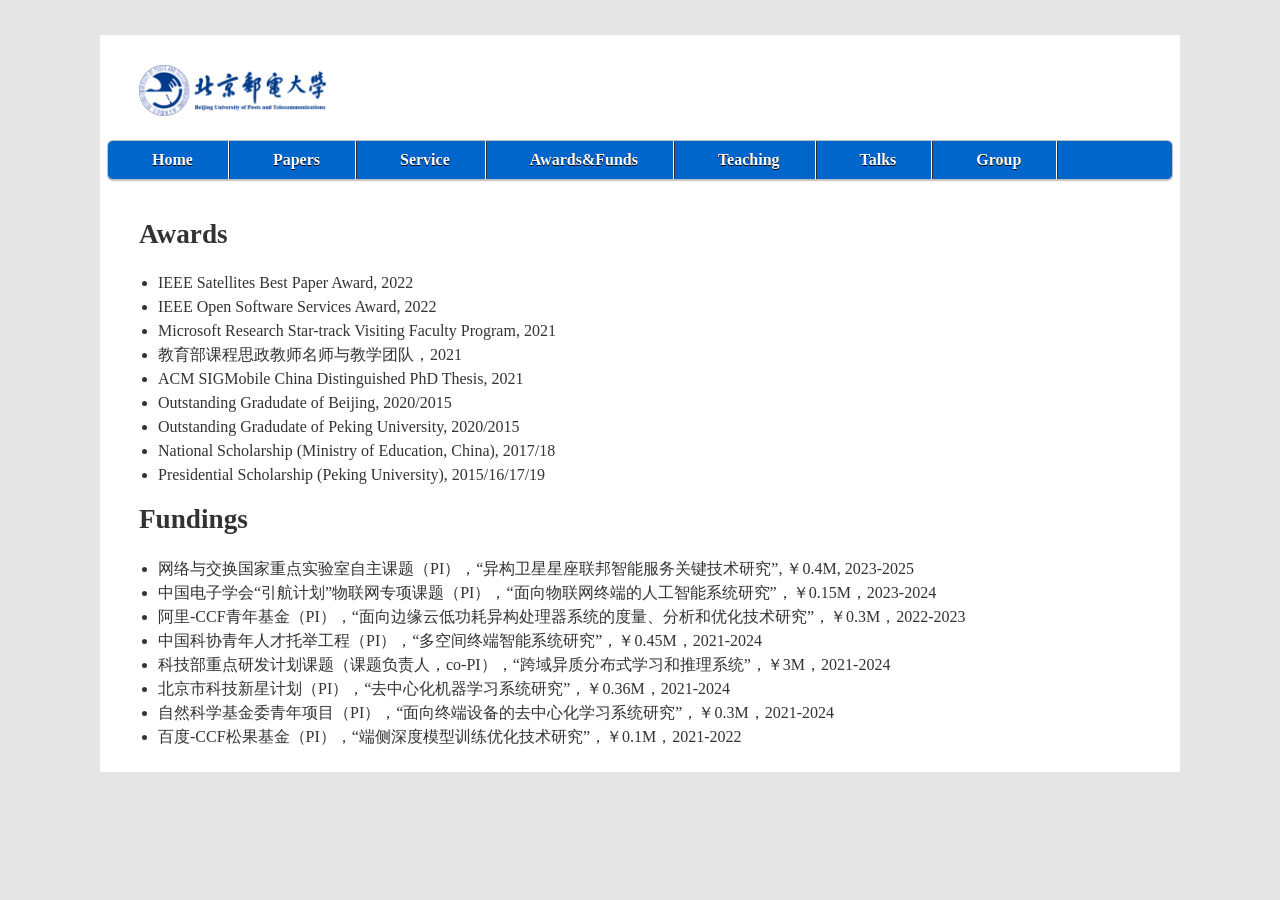
==== awards.html @ 404e0937 "up" ====
<!doctype html>
<html lang="en">

<head>
    <!-- Required meta tags -->
    <meta charset="utf-8">
    <meta name="viewport" content="width=device-width, initial-scale=1, shrink-to-fit=no">

    <!-- Bootstrap CSS -->
    <link rel="stylesheet" href="./css-js/bootstrap.min.css">
    <link rel="stylesheet" href="./css-js/all.css">

    <link rel="stylesheet" href="./css-js/font-awesome.min.css">
    <link rel="stylesheet" type="text/css" href="./css-js/default.css" />
    <link rel="stylesheet" type="text/css" href="./css-js/menucss.css" />

    <style>
        .footer {
            position: relative;
            left: 0;
            bottom: 0;
            width: 100%;
            height: 25%;
            background-color: #d5d8dc;
            color: white;
            text-align: left;
        }
        
        a {
            text-decoration: none;
            color: #336699;
        }
    </style>

    <title>Mengwei Xu</title>
</head>

<body>
    <div id="outer">
        <!--header-->
        <div id="header">
            <div id="headercontent">
                <a href="https://www.bupt.edu.cn/">
                    <img style="border-style: none; border-width: 0; width: 45%; height: 20%;" src="image/bupt-logo.png" class="left" alt="BUPT Logo" />
                </a>
            </div>
        </div>

        <div>
            <ul id="menu">
                <li class="active"><a href="index.html">Home</a></li>
                <li><a href="papers.html">Papers</a></li>
                <li><a href="service.html">Service</a></li>
                <li><a href="awards.html">Awards&Funds</a></li>
                <li><a href="teaching.html">Teaching</a></li>
                <li><a href="invited-talks.html">Talks</a></li>
                <li><a href="students.html">Group</a></li>
            </ul>
        </div>
        <div id="menubottom"></div>

        <div id="content">
            <h3> Awards </h3>
            <div class="contentarea">
                <ul>
                    <li> IEEE Satellites Best Paper Award, 2022 </li>
                    <li> IEEE Open Software Services Award, 2022 </li>
                    <li> Microsoft Research Star-track Visiting Faculty Program, 2021 </li>
                    <li> 教育部课程思政教师名师与教学团队，2021 </li>
                    <li> ACM SIGMobile China Distinguished PhD Thesis, 2021 </li>
                    <li> Outstanding Gradudate of Beijing, 2020/2015 </li>
                    <li> Outstanding Gradudate of Peking University, 2020/2015 </li>
                    <li> National Scholarship (Ministry of Education, China), 2017/18 </li>
                    <li> Presidential Scholarship (Peking University), 2015/16/17/19 </li>
                </ul>
            </div>


            <h3> Fundings </h3>
            <div class="contentarea">
                <ul>
                    <li> 网络与交换国家重点实验室自主课题（PI），“异构卫星星座联邦智能服务关键技术研究”, ￥0.4M, 2023-2025</li>
                    <li> 中国电子学会“引航计划”物联网专项课题（PI），“面向物联网终端的人工智能系统研究”，￥0.15M，2023-2024 </li>
                    <li> 阿里-CCF青年基金（PI），“面向边缘云低功耗异构处理器系统的度量、分析和优化技术研究”，￥0.3M，2022-2023 </li>
                    <li> 中国科协青年人才托举工程（PI），“多空间终端智能系统研究”，￥0.45M，2021-2024 </li>
                    <li> 科技部重点研发计划课题（课题负责人，co-PI），“跨域异质分布式学习和推理系统”，￥3M，2021-2024 </li>
                    <li> 北京市科技新星计划（PI），“去中心化机器学习系统研究”，￥0.36M，2021-2024 </li>
                    <li> 自然科学基金委青年项目（PI），“面向终端设备的去中心化学习系统研究”，￥0.3M，2021-2024 </li>
                    <li> 百度-CCF松果基金（PI），“端侧深度模型训练优化技术研究”，￥0.1M，2021-2022 </li>
                </ul>
            </div>
        </div>







</body>


</html>
---- css-js/all.css ----
/*!
 * Font Awesome Free 5.3.1 by @fontawesome - https://fontawesome.com
 * License - https://fontawesome.com/license/free (Icons: CC BY 4.0, Fonts: SIL OFL 1.1, Code: MIT License)
 */
.fa,.fab,.fal,.far,.fas{-moz-osx-font-smoothing:grayscale;-webkit-font-smoothing:antialiased;display:inline-block;font-style:normal;font-variant:normal;text-rendering:auto;line-height:1}.fa-lg{font-size:1.33333em;line-height:.75em;vertical-align:-.0667em}.fa-xs{font-size:.75em}.fa-sm{font-size:.875em}.fa-1x{font-size:1em}.fa-2x{font-size:2em}.fa-3x{font-size:3em}.fa-4x{font-size:4em}.fa-5x{font-size:5em}.fa-6x{font-size:6em}.fa-7x{font-size:7em}.fa-8x{font-size:8em}.fa-9x{font-size:9em}.fa-10x{font-size:10em}.fa-fw{text-align:center;width:1.25em}.fa-ul{list-style-type:none;margin-left:2.5em;padding-left:0}.fa-ul>li{position:relative}.fa-li{left:-2em;position:absolute;text-align:center;width:2em;line-height:inherit}.fa-border{border:.08em solid #eee;border-radius:.1em;padding:.2em .25em .15em}.fa-pull-left{float:left}.fa-pull-right{float:right}.fa.fa-pull-left,.fab.fa-pull-left,.fal.fa-pull-left,.far.fa-pull-left,.fas.fa-pull-left{margin-right:.3em}.fa.fa-pull-right,.fab.fa-pull-right,.fal.fa-pull-right,.far.fa-pull-right,.fas.fa-pull-right{margin-left:.3em}.fa-spin{animation:fa-spin 2s infinite linear}.fa-pulse{animation:fa-spin 1s infinite steps(8)}@keyframes fa-spin{0%{transform:rotate(0deg)}to{transform:rotate(1turn)}}.fa-rotate-90{-ms-filter:"progid:DXImageTransform.Microsoft.BasicImage(rotation=1)";transform:rotate(90deg)}.fa-rotate-180{-ms-filter:"progid:DXImageTransform.Microsoft.BasicImage(rotation=2)";transform:rotate(180deg)}.fa-rotate-270{-ms-filter:"progid:DXImageTransform.Microsoft.BasicImage(rotation=3)";transform:rotate(270deg)}.fa-flip-horizontal{-ms-filter:"progid:DXImageTransform.Microsoft.BasicImage(rotation=0, mirror=1)";transform:scaleX(-1)}.fa-flip-vertical{transform:scaleY(-1)}.fa-flip-horizontal.fa-flip-vertical,.fa-flip-vertical{-ms-filter:"progid:DXImageTransform.Microsoft.BasicImage(rotation=2, mirror=1)"}.fa-flip-horizontal.fa-flip-vertical{transform:scale(-1)}:root .fa-flip-horizontal,:root .fa-flip-vertical,:root .fa-rotate-90,:root .fa-rotate-180,:root .fa-rotate-270{-webkit-filter:none;filter:none}.fa-stack{display:inline-block;height:2em;line-height:2em;position:relative;vertical-align:middle;width:2em}.fa-stack-1x,.fa-stack-2x{left:0;position:absolute;text-align:center;width:100%}.fa-stack-1x{line-height:inherit}.fa-stack-2x{font-size:2em}.fa-inverse{color:#fff}.fa-500px:before{content:"\f26e"}.fa-accessible-icon:before{content:"\f368"}.fa-accusoft:before{content:"\f369"}.fa-ad:before{content:"\f641"}.fa-address-book:before{content:"\f2b9"}.fa-address-card:before{content:"\f2bb"}.fa-adjust:before{content:"\f042"}.fa-adn:before{content:"\f170"}.fa-adversal:before{content:"\f36a"}.fa-affiliatetheme:before{content:"\f36b"}.fa-air-freshener:before{content:"\f5d0"}.fa-algolia:before{content:"\f36c"}.fa-align-center:before{content:"\f037"}.fa-align-justify:before{content:"\f039"}.fa-align-left:before{content:"\f036"}.fa-align-right:before{content:"\f038"}.fa-alipay:before{content:"\f642"}.fa-allergies:before{content:"\f461"}.fa-amazon:before{content:"\f270"}.fa-amazon-pay:before{content:"\f42c"}.fa-ambulance:before{content:"\f0f9"}.fa-american-sign-language-interpreting:before{content:"\f2a3"}.fa-amilia:before{content:"\f36d"}.fa-anchor:before{content:"\f13d"}.fa-android:before{content:"\f17b"}.fa-angellist:before{content:"\f209"}.fa-angle-double-down:before{content:"\f103"}.fa-angle-double-left:before{content:"\f100"}.fa-angle-double-right:before{content:"\f101"}.fa-angle-double-up:before{content:"\f102"}.fa-angle-down:before{content:"\f107"}.fa-angle-left:before{content:"\f104"}.fa-angle-right:before{content:"\f105"}.fa-angle-up:before{content:"\f106"}.fa-angry:before{content:"\f556"}.fa-angrycreative:before{content:"\f36e"}.fa-angular:before{content:"\f420"}.fa-ankh:before{content:"\f644"}.fa-app-store:before{content:"\f36f"}.fa-app-store-ios:before{content:"\f370"}.fa-apper:before{content:"\f371"}.fa-apple:before{content:"\f179"}.fa-apple-alt:before{content:"\f5d1"}.fa-apple-pay:before{content:"\f415"}.fa-archive:before{content:"\f187"}.fa-archway:before{content:"\f557"}.fa-arrow-alt-circle-down:before{content:"\f358"}.fa-arrow-alt-circle-left:before{content:"\f359"}.fa-arrow-alt-circle-right:before{content:"\f35a"}.fa-arrow-alt-circle-up:before{content:"\f35b"}.fa-arrow-circle-down:before{content:"\f0ab"}.fa-arrow-circle-left:before{content:"\f0a8"}.fa-arrow-circle-right:before{content:"\f0a9"}.fa-arrow-circle-up:before{content:"\f0aa"}.fa-arrow-down:before{content:"\f063"}.fa-arrow-left:before{content:"\f060"}.fa-arrow-right:before{content:"\f061"}.fa-arrow-up:before{content:"\f062"}.fa-arrows-alt:before{content:"\f0b2"}.fa-arrows-alt-h:before{content:"\f337"}.fa-arrows-alt-v:before{content:"\f338"}.fa-assistive-listening-systems:before{content:"\f2a2"}.fa-asterisk:before{content:"\f069"}.fa-asymmetrik:before{content:"\f372"}.fa-at:before{content:"\f1fa"}.fa-atlas:before{content:"\f558"}.fa-atom:before{content:"\f5d2"}.fa-audible:before{content:"\f373"}.fa-audio-description:before{content:"\f29e"}.fa-autoprefixer:before{content:"\f41c"}.fa-avianex:before{content:"\f374"}.fa-aviato:before{content:"\f421"}.fa-award:before{content:"\f559"}.fa-aws:before{content:"\f375"}.fa-backspace:before{content:"\f55a"}.fa-backward:before{content:"\f04a"}.fa-balance-scale:before{content:"\f24e"}.fa-ban:before{content:"\f05e"}.fa-band-aid:before{content:"\f462"}.fa-bandcamp:before{content:"\f2d5"}.fa-barcode:before{content:"\f02a"}.fa-bars:before{content:"\f0c9"}.fa-baseball-ball:before{content:"\f433"}.fa-basketball-ball:before{content:"\f434"}.fa-bath:before{content:"\f2cd"}.fa-battery-empty:before{content:"\f244"}.fa-battery-full:before{content:"\f240"}.fa-battery-half:before{content:"\f242"}.fa-battery-quarter:before{content:"\f243"}.fa-battery-three-quarters:before{content:"\f241"}.fa-bed:before{content:"\f236"}.fa-beer:before{content:"\f0fc"}.fa-behance:before{content:"\f1b4"}.fa-behance-square:before{content:"\f1b5"}.fa-bell:before{content:"\f0f3"}.fa-bell-slash:before{content:"\f1f6"}.fa-bezier-curve:before{content:"\f55b"}.fa-bible:before{content:"\f647"}.fa-bicycle:before{content:"\f206"}.fa-bimobject:before{content:"\f378"}.fa-binoculars:before{content:"\f1e5"}.fa-birthday-cake:before{content:"\f1fd"}.fa-bitbucket:before{content:"\f171"}.fa-bitcoin:before{content:"\f379"}.fa-bity:before{content:"\f37a"}.fa-black-tie:before{content:"\f27e"}.fa-blackberry:before{content:"\f37b"}.fa-blender:before{content:"\f517"}.fa-blind:before{content:"\f29d"}.fa-blogger:before{content:"\f37c"}.fa-blogger-b:before{content:"\f37d"}.fa-bluetooth:before{content:"\f293"}.fa-bluetooth-b:before{content:"\f294"}.fa-bold:before{content:"\f032"}.fa-bolt:before{content:"\f0e7"}.fa-bomb:before{content:"\f1e2"}.fa-bone:before{content:"\f5d7"}.fa-bong:before{content:"\f55c"}.fa-book:before{content:"\f02d"}.fa-book-open:before{content:"\f518"}.fa-book-reader:before{content:"\f5da"}.fa-bookmark:before{content:"\f02e"}.fa-bowling-ball:before{content:"\f436"}.fa-box:before{content:"\f466"}.fa-box-open:before{content:"\f49e"}.fa-boxes:before{content:"\f468"}.fa-braille:before{content:"\f2a1"}.fa-brain:before{content:"\f5dc"}.fa-briefcase:before{content:"\f0b1"}.fa-briefcase-medical:before{content:"\f469"}.fa-broadcast-tower:before{content:"\f519"}.fa-broom:before{content:"\f51a"}.fa-brush:before{content:"\f55d"}.fa-btc:before{content:"\f15a"}.fa-bug:before{content:"\f188"}.fa-building:before{content:"\f1ad"}.fa-bullhorn:before{content:"\f0a1"}.fa-bullseye:before{content:"\f140"}.fa-burn:before{content:"\f46a"}.fa-buromobelexperte:before{content:"\f37f"}.fa-bus:before{content:"\f207"}.fa-bus-alt:before{content:"\f55e"}.fa-business-time:before{content:"\f64a"}.fa-buysellads:before{content:"\f20d"}.fa-calculator:before{content:"\f1ec"}.fa-calendar:before{content:"\f133"}.fa-calendar-alt:before{content:"\f073"}.fa-calendar-check:before{content:"\f274"}.fa-calendar-minus:before{content:"\f272"}.fa-calendar-plus:before{content:"\f271"}.fa-calendar-times:before{content:"\f273"}.fa-camera:before{content:"\f030"}.fa-camera-retro:before{content:"\f083"}.fa-cannabis:before{content:"\f55f"}.fa-capsules:before{content:"\f46b"}.fa-car:before{content:"\f1b9"}.fa-car-alt:before{content:"\f5de"}.fa-car-battery:before{content:"\f5df"}.fa-car-crash:before{content:"\f5e1"}.fa-car-side:before{content:"\f5e4"}.fa-caret-down:before{content:"\f0d7"}.fa-caret-left:before{content:"\f0d9"}.fa-caret-right:before{content:"\f0da"}.fa-caret-square-down:before{content:"\f150"}.fa-caret-square-left:before{content:"\f191"}.fa-caret-square-right:before{content:"\f152"}.fa-caret-square-up:before{content:"\f151"}.fa-caret-up:before{content:"\f0d8"}.fa-cart-arrow-down:before{content:"\f218"}.fa-cart-plus:before{content:"\f217"}.fa-cc-amazon-pay:before{content:"\f42d"}.fa-cc-amex:before{content:"\f1f3"}.fa-cc-apple-pay:before{content:"\f416"}.fa-cc-diners-club:before{content:"\f24c"}.fa-cc-discover:before{content:"\f1f2"}.fa-cc-jcb:before{content:"\f24b"}.fa-cc-mastercard:before{content:"\f1f1"}.fa-cc-paypal:before{content:"\f1f4"}.fa-cc-stripe:before{content:"\f1f5"}.fa-cc-visa:before{content:"\f1f0"}.fa-centercode:before{content:"\f380"}.fa-certificate:before{content:"\f0a3"}.fa-chalkboard:before{content:"\f51b"}.fa-chalkboard-teacher:before{content:"\f51c"}.fa-charging-station:before{content:"\f5e7"}.fa-chart-area:before{content:"\f1fe"}.fa-chart-bar:before{content:"\f080"}.fa-chart-line:before{content:"\f201"}.fa-chart-pie:before{content:"\f200"}.fa-check:before{content:"\f00c"}.fa-check-circle:before{content:"\f058"}.fa-check-double:before{content:"\f560"}.fa-check-square:before{content:"\f14a"}.fa-chess:before{content:"\f439"}.fa-chess-bishop:before{content:"\f43a"}.fa-chess-board:before{content:"\f43c"}.fa-chess-king:before{content:"\f43f"}.fa-chess-knight:before{content:"\f441"}.fa-chess-pawn:before{content:"\f443"}.fa-chess-queen:before{content:"\f445"}.fa-chess-rook:before{content:"\f447"}.fa-chevron-circle-down:before{content:"\f13a"}.fa-chevron-circle-left:before{content:"\f137"}.fa-chevron-circle-right:before{content:"\f138"}.fa-chevron-circle-up:before{content:"\f139"}.fa-chevron-down:before{content:"\f078"}.fa-chevron-left:before{content:"\f053"}.fa-chevron-right:before{content:"\f054"}.fa-chevron-up:before{content:"\f077"}.fa-child:before{content:"\f1ae"}.fa-chrome:before{content:"\f268"}.fa-church:before{content:"\f51d"}.fa-circle:before{content:"\f111"}.fa-circle-notch:before{content:"\f1ce"}.fa-city:before{content:"\f64f"}.fa-clipboard:before{content:"\f328"}.fa-clipboard-check:before{content:"\f46c"}.fa-clipboard-list:before{content:"\f46d"}.fa-clock:before{content:"\f017"}.fa-clone:before{content:"\f24d"}.fa-closed-captioning:before{content:"\f20a"}.fa-cloud:before{content:"\f0c2"}.fa-cloud-download-alt:before{content:"\f381"}.fa-cloud-upload-alt:before{content:"\f382"}.fa-cloudscale:before{content:"\f383"}.fa-cloudsmith:before{content:"\f384"}.fa-cloudversify:before{content:"\f385"}.fa-cocktail:before{content:"\f561"}.fa-code:before{content:"\f121"}.fa-code-branch:before{content:"\f126"}.fa-codepen:before{content:"\f1cb"}.fa-codiepie:before{content:"\f284"}.fa-coffee:before{content:"\f0f4"}.fa-cog:before{content:"\f013"}.fa-cogs:before{content:"\f085"}.fa-coins:before{content:"\f51e"}.fa-columns:before{content:"\f0db"}.fa-comment:before{content:"\f075"}.fa-comment-alt:before{content:"\f27a"}.fa-comment-dollar:before{content:"\f651"}.fa-comment-dots:before{content:"\f4ad"}.fa-comment-slash:before{content:"\f4b3"}.fa-comments:before{content:"\f086"}.fa-comments-dollar:before{content:"\f653"}.fa-compact-disc:before{content:"\f51f"}.fa-compass:before{content:"\f14e"}.fa-compress:before{content:"\f066"}.fa-concierge-bell:before{content:"\f562"}.fa-connectdevelop:before{content:"\f20e"}.fa-contao:before{content:"\f26d"}.fa-cookie:before{content:"\f563"}.fa-cookie-bite:before{content:"\f564"}.fa-copy:before{content:"\f0c5"}.fa-copyright:before{content:"\f1f9"}.fa-couch:before{content:"\f4b8"}.fa-cpanel:before{content:"\f388"}.fa-creative-commons:before{content:"\f25e"}.fa-creative-commons-by:before{content:"\f4e7"}.fa-creative-commons-nc:before{content:"\f4e8"}.fa-creative-commons-nc-eu:before{content:"\f4e9"}.fa-creative-commons-nc-jp:before{content:"\f4ea"}.fa-creative-commons-nd:before{content:"\f4eb"}.fa-creative-commons-pd:before{content:"\f4ec"}.fa-creative-commons-pd-alt:before{content:"\f4ed"}.fa-creative-commons-remix:before{content:"\f4ee"}.fa-creative-commons-sa:before{content:"\f4ef"}.fa-creative-commons-sampling:before{content:"\f4f0"}.fa-creative-commons-sampling-plus:before{content:"\f4f1"}.fa-creative-commons-share:before{content:"\f4f2"}.fa-credit-card:before{content:"\f09d"}.fa-crop:before{content:"\f125"}.fa-crop-alt:before{content:"\f565"}.fa-cross:before{content:"\f654"}.fa-crosshairs:before{content:"\f05b"}.fa-crow:before{content:"\f520"}.fa-crown:before{content:"\f521"}.fa-css3:before{content:"\f13c"}.fa-css3-alt:before{content:"\f38b"}.fa-cube:before{content:"\f1b2"}.fa-cubes:before{content:"\f1b3"}.fa-cut:before{content:"\f0c4"}.fa-cuttlefish:before{content:"\f38c"}.fa-d-and-d:before{content:"\f38d"}.fa-dashcube:before{content:"\f210"}.fa-database:before{content:"\f1c0"}.fa-deaf:before{content:"\f2a4"}.fa-delicious:before{content:"\f1a5"}.fa-deploydog:before{content:"\f38e"}.fa-deskpro:before{content:"\f38f"}.fa-desktop:before{content:"\f108"}.fa-deviantart:before{content:"\f1bd"}.fa-dharmachakra:before{content:"\f655"}.fa-diagnoses:before{content:"\f470"}.fa-dice:before{content:"\f522"}.fa-dice-five:before{content:"\f523"}.fa-dice-four:before{content:"\f524"}.fa-dice-one:before{content:"\f525"}.fa-dice-six:before{content:"\f526"}.fa-dice-three:before{content:"\f527"}.fa-dice-two:before{content:"\f528"}.fa-digg:before{content:"\f1a6"}.fa-digital-ocean:before{content:"\f391"}.fa-digital-tachograph:before{content:"\f566"}.fa-directions:before{content:"\f5eb"}.fa-discord:before{content:"\f392"}.fa-discourse:before{content:"\f393"}.fa-divide:before{content:"\f529"}.fa-dizzy:before{content:"\f567"}.fa-dna:before{content:"\f471"}.fa-dochub:before{content:"\f394"}.fa-docker:before{content:"\f395"}.fa-dollar-sign:before{content:"\f155"}.fa-dolly:before{content:"\f472"}.fa-dolly-flatbed:before{content:"\f474"}.fa-donate:before{content:"\f4b9"}.fa-door-closed:before{content:"\f52a"}.fa-door-open:before{content:"\f52b"}.fa-dot-circle:before{content:"\f192"}.fa-dove:before{content:"\f4ba"}.fa-download:before{content:"\f019"}.fa-draft2digital:before{content:"\f396"}.fa-drafting-compass:before{content:"\f568"}.fa-draw-polygon:before{content:"\f5ee"}.fa-dribbble:before{content:"\f17d"}.fa-dribbble-square:before{content:"\f397"}.fa-dropbox:before{content:"\f16b"}.fa-drum:before{content:"\f569"}.fa-drum-steelpan:before{content:"\f56a"}.fa-drupal:before{content:"\f1a9"}.fa-dumbbell:before{content:"\f44b"}.fa-dyalog:before{content:"\f399"}.fa-earlybirds:before{content:"\f39a"}.fa-ebay:before{content:"\f4f4"}.fa-edge:before{content:"\f282"}.fa-edit:before{content:"\f044"}.fa-eject:before{content:"\f052"}.fa-elementor:before{content:"\f430"}.fa-ellipsis-h:before{content:"\f141"}.fa-ellipsis-v:before{content:"\f142"}.fa-ello:before{content:"\f5f1"}.fa-ember:before{content:"\f423"}.fa-empire:before{content:"\f1d1"}.fa-envelope:before{content:"\f0e0"}.fa-envelope-open:before{content:"\f2b6"}.fa-envelope-open-text:before{content:"\f658"}.fa-envelope-square:before{content:"\f199"}.fa-envira:before{content:"\f299"}.fa-equals:before{content:"\f52c"}.fa-eraser:before{content:"\f12d"}.fa-erlang:before{content:"\f39d"}.fa-ethereum:before{content:"\f42e"}.fa-etsy:before{content:"\f2d7"}.fa-euro-sign:before{content:"\f153"}.fa-exchange-alt:before{content:"\f362"}.fa-exclamation:before{content:"\f12a"}.fa-exclamation-circle:before{content:"\f06a"}.fa-exclamation-triangle:before{content:"\f071"}.fa-expand:before{content:"\f065"}.fa-expand-arrows-alt:before{content:"\f31e"}.fa-expeditedssl:before{content:"\f23e"}.fa-external-link-alt:before{content:"\f35d"}.fa-external-link-square-alt:before{content:"\f360"}.fa-eye:before{content:"\f06e"}.fa-eye-dropper:before{content:"\f1fb"}.fa-eye-slash:before{content:"\f070"}.fa-facebook:before{content:"\f09a"}.fa-facebook-f:before{content:"\f39e"}.fa-facebook-messenger:before{content:"\f39f"}.fa-facebook-square:before{content:"\f082"}.fa-fast-backward:before{content:"\f049"}.fa-fast-forward:before{content:"\f050"}.fa-fax:before{content:"\f1ac"}.fa-feather:before{content:"\f52d"}.fa-feather-alt:before{content:"\f56b"}.fa-female:before{content:"\f182"}.fa-fighter-jet:before{content:"\f0fb"}.fa-file:before{content:"\f15b"}.fa-file-alt:before{content:"\f15c"}.fa-file-archive:before{content:"\f1c6"}.fa-file-audio:before{content:"\f1c7"}.fa-file-code:before{content:"\f1c9"}.fa-file-contract:before{content:"\f56c"}.fa-file-download:before{content:"\f56d"}.fa-file-excel:before{content:"\f1c3"}.fa-file-export:before{content:"\f56e"}.fa-file-image:before{content:"\f1c5"}.fa-file-import:before{content:"\f56f"}.fa-file-invoice:before{content:"\f570"}.fa-file-invoice-dollar:before{content:"\f571"}.fa-file-medical:before{content:"\f477"}.fa-file-medical-alt:before{content:"\f478"}.fa-file-pdf:before{content:"\f1c1"}.fa-file-powerpoint:before{content:"\f1c4"}.fa-file-prescription:before{content:"\f572"}.fa-file-signature:before{content:"\f573"}.fa-file-upload:before{content:"\f574"}.fa-file-video:before{content:"\f1c8"}.fa-file-word:before{content:"\f1c2"}.fa-fill:before{content:"\f575"}.fa-fill-drip:before{content:"\f576"}.fa-film:before{content:"\f008"}.fa-filter:before{content:"\f0b0"}.fa-fingerprint:before{content:"\f577"}.fa-fire:before{content:"\f06d"}.fa-fire-extinguisher:before{content:"\f134"}.fa-firefox:before{content:"\f269"}.fa-first-aid:before{content:"\f479"}.fa-first-order:before{content:"\f2b0"}.fa-first-order-alt:before{content:"\f50a"}.fa-firstdraft:before{content:"\f3a1"}.fa-fish:before{content:"\f578"}.fa-flag:before{content:"\f024"}.fa-flag-checkered:before{content:"\f11e"}.fa-flask:before{content:"\f0c3"}.fa-flickr:before{content:"\f16e"}.fa-flipboard:before{content:"\f44d"}.fa-flushed:before{content:"\f579"}.fa-fly:before{content:"\f417"}.fa-folder:before{content:"\f07b"}.fa-folder-minus:before{content:"\f65d"}.fa-folder-open:before{content:"\f07c"}.fa-folder-plus:before{content:"\f65e"}.fa-font:before{content:"\f031"}.fa-font-awesome:before{content:"\f2b4"}.fa-font-awesome-alt:before{content:"\f35c"}.fa-font-awesome-flag:before{content:"\f425"}.fa-font-awesome-logo-full:before{content:"\f4e6"}.fa-fonticons:before{content:"\f280"}.fa-fonticons-fi:before{content:"\f3a2"}.fa-football-ball:before{content:"\f44e"}.fa-fort-awesome:before{content:"\f286"}.fa-fort-awesome-alt:before{content:"\f3a3"}.fa-forumbee:before{content:"\f211"}.fa-forward:before{content:"\f04e"}.fa-foursquare:before{content:"\f180"}.fa-free-code-camp:before{content:"\f2c5"}.fa-freebsd:before{content:"\f3a4"}.fa-frog:before{content:"\f52e"}.fa-frown:before{content:"\f119"}.fa-frown-open:before{content:"\f57a"}.fa-fulcrum:before{content:"\f50b"}.fa-funnel-dollar:before{content:"\f662"}.fa-futbol:before{content:"\f1e3"}.fa-galactic-republic:before{content:"\f50c"}.fa-galactic-senate:before{content:"\f50d"}.fa-gamepad:before{content:"\f11b"}.fa-gas-pump:before{content:"\f52f"}.fa-gavel:before{content:"\f0e3"}.fa-gem:before{content:"\f3a5"}.fa-genderless:before{content:"\f22d"}.fa-get-pocket:before{content:"\f265"}.fa-gg:before{content:"\f260"}.fa-gg-circle:before{content:"\f261"}.fa-gift:before{content:"\f06b"}.fa-git:before{content:"\f1d3"}.fa-git-square:before{content:"\f1d2"}.fa-github:before{content:"\f09b"}.fa-github-alt:before{content:"\f113"}.fa-github-square:before{content:"\f092"}.fa-gitkraken:before{content:"\f3a6"}.fa-gitlab:before{content:"\f296"}.fa-gitter:before{content:"\f426"}.fa-glass-martini:before{content:"\f000"}.fa-glass-martini-alt:before{content:"\f57b"}.fa-glasses:before{content:"\f530"}.fa-glide:before{content:"\f2a5"}.fa-glide-g:before{content:"\f2a6"}.fa-globe:before{content:"\f0ac"}.fa-globe-africa:before{content:"\f57c"}.fa-globe-americas:before{content:"\f57d"}.fa-globe-asia:before{content:"\f57e"}.fa-gofore:before{content:"\f3a7"}.fa-golf-ball:before{content:"\f450"}.fa-goodreads:before{content:"\f3a8"}.fa-goodreads-g:before{content:"\f3a9"}.fa-google:before{content:"\f1a0"}.fa-google-drive:before{content:"\f3aa"}.fa-google-play:before{content:"\f3ab"}.fa-google-plus:before{content:"\f2b3"}.fa-google-plus-g:before{content:"\f0d5"}.fa-google-plus-square:before{content:"\f0d4"}.fa-google-wallet:before{content:"\f1ee"}.fa-gopuram:before{content:"\f664"}.fa-graduation-cap:before{content:"\f19d"}.fa-gratipay:before{content:"\f184"}.fa-grav:before{content:"\f2d6"}.fa-greater-than:before{content:"\f531"}.fa-greater-than-equal:before{content:"\f532"}.fa-grimace:before{content:"\f57f"}.fa-grin:before{content:"\f580"}.fa-grin-alt:before{content:"\f581"}.fa-grin-beam:before{content:"\f582"}.fa-grin-beam-sweat:before{content:"\f583"}.fa-grin-hearts:before{content:"\f584"}.fa-grin-squint:before{content:"\f585"}.fa-grin-squint-tears:before{content:"\f586"}.fa-grin-stars:before{content:"\f587"}.fa-grin-tears:before{content:"\f588"}.fa-grin-tongue:before{content:"\f589"}.fa-grin-tongue-squint:before{content:"\f58a"}.fa-grin-tongue-wink:before{content:"\f58b"}.fa-grin-wink:before{content:"\f58c"}.fa-grip-horizontal:before{content:"\f58d"}.fa-grip-vertical:before{content:"\f58e"}.fa-gripfire:before{content:"\f3ac"}.fa-grunt:before{content:"\f3ad"}.fa-gulp:before{content:"\f3ae"}.fa-h-square:before{content:"\f0fd"}.fa-hacker-news:before{content:"\f1d4"}.fa-hacker-news-square:before{content:"\f3af"}.fa-hackerrank:before{content:"\f5f7"}.fa-hamsa:before{content:"\f665"}.fa-hand-holding:before{content:"\f4bd"}.fa-hand-holding-heart:before{content:"\f4be"}.fa-hand-holding-usd:before{content:"\f4c0"}.fa-hand-lizard:before{content:"\f258"}.fa-hand-paper:before{content:"\f256"}.fa-hand-peace:before{content:"\f25b"}.fa-hand-point-down:before{content:"\f0a7"}.fa-hand-point-left:before{content:"\f0a5"}.fa-hand-point-right:before{content:"\f0a4"}.fa-hand-point-up:before{content:"\f0a6"}.fa-hand-pointer:before{content:"\f25a"}.fa-hand-rock:before{content:"\f255"}.fa-hand-scissors:before{content:"\f257"}.fa-hand-spock:before{content:"\f259"}.fa-hands:before{content:"\f4c2"}.fa-hands-helping:before{content:"\f4c4"}.fa-handshake:before{content:"\f2b5"}.fa-hashtag:before{content:"\f292"}.fa-haykal:before{content:"\f666"}.fa-hdd:before{content:"\f0a0"}.fa-heading:before{content:"\f1dc"}.fa-headphones:before{content:"\f025"}.fa-headphones-alt:before{content:"\f58f"}.fa-headset:before{content:"\f590"}.fa-heart:before{content:"\f004"}.fa-heartbeat:before{content:"\f21e"}.fa-helicopter:before{content:"\f533"}.fa-highlighter:before{content:"\f591"}.fa-hips:before{content:"\f452"}.fa-hire-a-helper:before{content:"\f3b0"}.fa-history:before{content:"\f1da"}.fa-hockey-puck:before{content:"\f453"}.fa-home:before{content:"\f015"}.fa-hooli:before{content:"\f427"}.fa-hornbill:before{content:"\f592"}.fa-hospital:before{content:"\f0f8"}.fa-hospital-alt:before{content:"\f47d"}.fa-hospital-symbol:before{content:"\f47e"}.fa-hot-tub:before{content:"\f593"}.fa-hotel:before{content:"\f594"}.fa-hotjar:before{content:"\f3b1"}.fa-hourglass:before{content:"\f254"}.fa-hourglass-end:before{content:"\f253"}.fa-hourglass-half:before{content:"\f252"}.fa-hourglass-start:before{content:"\f251"}.fa-houzz:before{content:"\f27c"}.fa-html5:before{content:"\f13b"}.fa-hubspot:before{content:"\f3b2"}.fa-i-cursor:before{content:"\f246"}.fa-id-badge:before{content:"\f2c1"}.fa-id-card:before{content:"\f2c2"}.fa-id-card-alt:before{content:"\f47f"}.fa-image:before{content:"\f03e"}.fa-images:before{content:"\f302"}.fa-imdb:before{content:"\f2d8"}.fa-inbox:before{content:"\f01c"}.fa-indent:before{content:"\f03c"}.fa-industry:before{content:"\f275"}.fa-infinity:before{content:"\f534"}.fa-info:before{content:"\f129"}.fa-info-circle:before{content:"\f05a"}.fa-instagram:before{content:"\f16d"}.fa-internet-explorer:before{content:"\f26b"}.fa-ioxhost:before{content:"\f208"}.fa-italic:before{content:"\f033"}.fa-itunes:before{content:"\f3b4"}.fa-itunes-note:before{content:"\f3b5"}.fa-java:before{content:"\f4e4"}.fa-jedi:before{content:"\f669"}.fa-jedi-order:before{content:"\f50e"}.fa-jenkins:before{content:"\f3b6"}.fa-joget:before{content:"\f3b7"}.fa-joint:before{content:"\f595"}.fa-joomla:before{content:"\f1aa"}.fa-journal-whills:before{content:"\f66a"}.fa-js:before{content:"\f3b8"}.fa-js-square:before{content:"\f3b9"}.fa-jsfiddle:before{content:"\f1cc"}.fa-kaaba:before{content:"\f66b"}.fa-kaggle:before{content:"\f5fa"}.fa-key:before{content:"\f084"}.fa-keybase:before{content:"\f4f5"}.fa-keyboard:before{content:"\f11c"}.fa-keycdn:before{content:"\f3ba"}.fa-khanda:before{content:"\f66d"}.fa-kickstarter:before{content:"\f3bb"}.fa-kickstarter-k:before{content:"\f3bc"}.fa-kiss:before{content:"\f596"}.fa-kiss-beam:before{content:"\f597"}.fa-kiss-wink-heart:before{content:"\f598"}.fa-kiwi-bird:before{content:"\f535"}.fa-korvue:before{content:"\f42f"}.fa-landmark:before{content:"\f66f"}.fa-language:before{content:"\f1ab"}.fa-laptop:before{content:"\f109"}.fa-laptop-code:before{content:"\f5fc"}.fa-laravel:before{content:"\f3bd"}.fa-lastfm:before{content:"\f202"}.fa-lastfm-square:before{content:"\f203"}.fa-laugh:before{content:"\f599"}.fa-laugh-beam:before{content:"\f59a"}.fa-laugh-squint:before{content:"\f59b"}.fa-laugh-wink:before{content:"\f59c"}.fa-layer-group:before{content:"\f5fd"}.fa-leaf:before{content:"\f06c"}.fa-leanpub:before{content:"\f212"}.fa-lemon:before{content:"\f094"}.fa-less:before{content:"\f41d"}.fa-less-than:before{content:"\f536"}.fa-less-than-equal:before{content:"\f537"}.fa-level-down-alt:before{content:"\f3be"}.fa-level-up-alt:before{content:"\f3bf"}.fa-life-ring:before{content:"\f1cd"}.fa-lightbulb:before{content:"\f0eb"}.fa-line:before{content:"\f3c0"}.fa-link:before{content:"\f0c1"}.fa-linkedin:before{content:"\f08c"}.fa-linkedin-in:before{content:"\f0e1"}.fa-linode:before{content:"\f2b8"}.fa-linux:before{content:"\f17c"}.fa-lira-sign:before{content:"\f195"}.fa-list:before{content:"\f03a"}.fa-list-alt:before{content:"\f022"}.fa-list-ol:before{content:"\f0cb"}.fa-list-ul:before{content:"\f0ca"}.fa-location-arrow:before{content:"\f124"}.fa-lock:before{content:"\f023"}.fa-lock-open:before{content:"\f3c1"}.fa-long-arrow-alt-down:before{content:"\f309"}.fa-long-arrow-alt-left:before{content:"\f30a"}.fa-long-arrow-alt-right:before{content:"\f30b"}.fa-long-arrow-alt-up:before{content:"\f30c"}.fa-low-vision:before{content:"\f2a8"}.fa-luggage-cart:before{content:"\f59d"}.fa-lyft:before{content:"\f3c3"}.fa-magento:before{content:"\f3c4"}.fa-magic:before{content:"\f0d0"}.fa-magnet:before{content:"\f076"}.fa-mail-bulk:before{content:"\f674"}.fa-mailchimp:before{content:"\f59e"}.fa-male:before{content:"\f183"}.fa-mandalorian:before{content:"\f50f"}.fa-map:before{content:"\f279"}.fa-map-marked:before{content:"\f59f"}.fa-map-marked-alt:before{content:"\f5a0"}.fa-map-marker:before{content:"\f041"}.fa-map-marker-alt:before{content:"\f3c5"}.fa-map-pin:before{content:"\f276"}.fa-map-signs:before{content:"\f277"}.fa-markdown:before{content:"\f60f"}.fa-marker:before{content:"\f5a1"}.fa-mars:before{content:"\f222"}.fa-mars-double:before{content:"\f227"}.fa-mars-stroke:before{content:"\f229"}.fa-mars-stroke-h:before{content:"\f22b"}.fa-mars-stroke-v:before{content:"\f22a"}.fa-mastodon:before{content:"\f4f6"}.fa-maxcdn:before{content:"\f136"}.fa-medal:before{content:"\f5a2"}.fa-medapps:before{content:"\f3c6"}.fa-medium:before{content:"\f23a"}.fa-medium-m:before{content:"\f3c7"}.fa-medkit:before{content:"\f0fa"}.fa-medrt:before{content:"\f3c8"}.fa-meetup:before{content:"\f2e0"}.fa-megaport:before{content:"\f5a3"}.fa-meh:before{content:"\f11a"}.fa-meh-blank:before{content:"\f5a4"}.fa-meh-rolling-eyes:before{content:"\f5a5"}.fa-memory:before{content:"\f538"}.fa-menorah:before{content:"\f676"}.fa-mercury:before{content:"\f223"}.fa-microchip:before{content:"\f2db"}.fa-microphone:before{content:"\f130"}.fa-microphone-alt:before{content:"\f3c9"}.fa-microphone-alt-slash:before{content:"\f539"}.fa-microphone-slash:before{content:"\f131"}.fa-microscope:before{content:"\f610"}.fa-microsoft:before{content:"\f3ca"}.fa-minus:before{content:"\f068"}.fa-minus-circle:before{content:"\f056"}.fa-minus-square:before{content:"\f146"}.fa-mix:before{content:"\f3cb"}.fa-mixcloud:before{content:"\f289"}.fa-mizuni:before{content:"\f3cc"}.fa-mobile:before{content:"\f10b"}.fa-mobile-alt:before{content:"\f3cd"}.fa-modx:before{content:"\f285"}.fa-monero:before{content:"\f3d0"}.fa-money-bill:before{content:"\f0d6"}.fa-money-bill-alt:before{content:"\f3d1"}.fa-money-bill-wave:before{content:"\f53a"}.fa-money-bill-wave-alt:before{content:"\f53b"}.fa-money-check:before{content:"\f53c"}.fa-money-check-alt:before{content:"\f53d"}.fa-monument:before{content:"\f5a6"}.fa-moon:before{content:"\f186"}.fa-mortar-pestle:before{content:"\f5a7"}.fa-mosque:before{content:"\f678"}.fa-motorcycle:before{content:"\f21c"}.fa-mouse-pointer:before{content:"\f245"}.fa-music:before{content:"\f001"}.fa-napster:before{content:"\f3d2"}.fa-neos:before{content:"\f612"}.fa-neuter:before{content:"\f22c"}.fa-newspaper:before{content:"\f1ea"}.fa-nimblr:before{content:"\f5a8"}.fa-nintendo-switch:before{content:"\f418"}.fa-node:before{content:"\f419"}.fa-node-js:before{content:"\f3d3"}.fa-not-equal:before{content:"\f53e"}.fa-notes-medical:before{content:"\f481"}.fa-npm:before{content:"\f3d4"}.fa-ns8:before{content:"\f3d5"}.fa-nutritionix:before{content:"\f3d6"}.fa-object-group:before{content:"\f247"}.fa-object-ungroup:before{content:"\f248"}.fa-odnoklassniki:before{content:"\f263"}.fa-odnoklassniki-square:before{content:"\f264"}.fa-oil-can:before{content:"\f613"}.fa-old-republic:before{content:"\f510"}.fa-om:before{content:"\f679"}.fa-opencart:before{content:"\f23d"}.fa-openid:before{content:"\f19b"}.fa-opera:before{content:"\f26a"}.fa-optin-monster:before{content:"\f23c"}.fa-osi:before{content:"\f41a"}.fa-outdent:before{content:"\f03b"}.fa-page4:before{content:"\f3d7"}.fa-pagelines:before{content:"\f18c"}.fa-paint-brush:before{content:"\f1fc"}.fa-paint-roller:before{content:"\f5aa"}.fa-palette:before{content:"\f53f"}.fa-palfed:before{content:"\f3d8"}.fa-pallet:before{content:"\f482"}.fa-paper-plane:before{content:"\f1d8"}.fa-paperclip:before{content:"\f0c6"}.fa-parachute-box:before{content:"\f4cd"}.fa-paragraph:before{content:"\f1dd"}.fa-parking:before{content:"\f540"}.fa-passport:before{content:"\f5ab"}.fa-pastafarianism:before{content:"\f67b"}.fa-paste:before{content:"\f0ea"}.fa-patreon:before{content:"\f3d9"}.fa-pause:before{content:"\f04c"}.fa-pause-circle:before{content:"\f28b"}.fa-paw:before{content:"\f1b0"}.fa-paypal:before{content:"\f1ed"}.fa-peace:before{content:"\f67c"}.fa-pen:before{content:"\f304"}.fa-pen-alt:before{content:"\f305"}.fa-pen-fancy:before{content:"\f5ac"}.fa-pen-nib:before{content:"\f5ad"}.fa-pen-square:before{content:"\f14b"}.fa-pencil-alt:before{content:"\f303"}.fa-pencil-ruler:before{content:"\f5ae"}.fa-people-carry:before{content:"\f4ce"}.fa-percent:before{content:"\f295"}.fa-percentage:before{content:"\f541"}.fa-periscope:before{content:"\f3da"}.fa-phabricator:before{content:"\f3db"}.fa-phoenix-framework:before{content:"\f3dc"}.fa-phoenix-squadron:before{content:"\f511"}.fa-phone:before{content:"\f095"}.fa-phone-slash:before{content:"\f3dd"}.fa-phone-square:before{content:"\f098"}.fa-phone-volume:before{content:"\f2a0"}.fa-php:before{content:"\f457"}.fa-pied-piper:before{content:"\f2ae"}.fa-pied-piper-alt:before{content:"\f1a8"}.fa-pied-piper-hat:before{content:"\f4e5"}.fa-pied-piper-pp:before{content:"\f1a7"}.fa-piggy-bank:before{content:"\f4d3"}.fa-pills:before{content:"\f484"}.fa-pinterest:before{content:"\f0d2"}.fa-pinterest-p:before{content:"\f231"}.fa-pinterest-square:before{content:"\f0d3"}.fa-place-of-worship:before{content:"\f67f"}.fa-plane:before{content:"\f072"}.fa-plane-arrival:before{content:"\f5af"}.fa-plane-departure:before{content:"\f5b0"}.fa-play:before{content:"\f04b"}.fa-play-circle:before{content:"\f144"}.fa-playstation:before{content:"\f3df"}.fa-plug:before{content:"\f1e6"}.fa-plus:before{content:"\f067"}.fa-plus-circle:before{content:"\f055"}.fa-plus-square:before{content:"\f0fe"}.fa-podcast:before{content:"\f2ce"}.fa-poll:before{content:"\f681"}.fa-poll-h:before{content:"\f682"}.fa-poo:before{content:"\f2fe"}.fa-poop:before{content:"\f619"}.fa-portrait:before{content:"\f3e0"}.fa-pound-sign:before{content:"\f154"}.fa-power-off:before{content:"\f011"}.fa-pray:before{content:"\f683"}.fa-praying-hands:before{content:"\f684"}.fa-prescription:before{content:"\f5b1"}.fa-prescription-bottle:before{content:"\f485"}.fa-prescription-bottle-alt:before{content:"\f486"}.fa-print:before{content:"\f02f"}.fa-procedures:before{content:"\f487"}.fa-product-hunt:before{content:"\f288"}.fa-project-diagram:before{content:"\f542"}.fa-pushed:before{content:"\f3e1"}.fa-puzzle-piece:before{content:"\f12e"}.fa-python:before{content:"\f3e2"}.fa-qq:before{content:"\f1d6"}.fa-qrcode:before{content:"\f029"}.fa-question:before{content:"\f128"}.fa-question-circle:before{content:"\f059"}.fa-quidditch:before{content:"\f458"}.fa-quinscape:before{content:"\f459"}.fa-quora:before{content:"\f2c4"}.fa-quote-left:before{content:"\f10d"}.fa-quote-right:before{content:"\f10e"}.fa-quran:before{content:"\f687"}.fa-r-project:before{content:"\f4f7"}.fa-random:before{content:"\f074"}.fa-ravelry:before{content:"\f2d9"}.fa-react:before{content:"\f41b"}.fa-readme:before{content:"\f4d5"}.fa-rebel:before{content:"\f1d0"}.fa-receipt:before{content:"\f543"}.fa-recycle:before{content:"\f1b8"}.fa-red-river:before{content:"\f3e3"}.fa-reddit:before{content:"\f1a1"}.fa-reddit-alien:before{content:"\f281"}.fa-reddit-square:before{content:"\f1a2"}.fa-redo:before{content:"\f01e"}.fa-redo-alt:before{content:"\f2f9"}.fa-registered:before{content:"\f25d"}.fa-rendact:before{content:"\f3e4"}.fa-renren:before{content:"\f18b"}.fa-reply:before{content:"\f3e5"}.fa-reply-all:before{content:"\f122"}.fa-replyd:before{content:"\f3e6"}.fa-researchgate:before{content:"\f4f8"}.fa-resolving:before{content:"\f3e7"}.fa-retweet:before{content:"\f079"}.fa-rev:before{content:"\f5b2"}.fa-ribbon:before{content:"\f4d6"}.fa-road:before{content:"\f018"}.fa-robot:before{content:"\f544"}.fa-rocket:before{content:"\f135"}.fa-rocketchat:before{content:"\f3e8"}.fa-rockrms:before{content:"\f3e9"}.fa-route:before{content:"\f4d7"}.fa-rss:before{content:"\f09e"}.fa-rss-square:before{content:"\f143"}.fa-ruble-sign:before{content:"\f158"}.fa-ruler:before{content:"\f545"}.fa-ruler-combined:before{content:"\f546"}.fa-ruler-horizontal:before{content:"\f547"}.fa-ruler-vertical:before{content:"\f548"}.fa-rupee-sign:before{content:"\f156"}.fa-sad-cry:before{content:"\f5b3"}.fa-sad-tear:before{content:"\f5b4"}.fa-safari:before{content:"\f267"}.fa-sass:before{content:"\f41e"}.fa-save:before{content:"\f0c7"}.fa-schlix:before{content:"\f3ea"}.fa-school:before{content:"\f549"}.fa-screwdriver:before{content:"\f54a"}.fa-scribd:before{content:"\f28a"}.fa-search:before{content:"\f002"}.fa-search-dollar:before{content:"\f688"}.fa-search-location:before{content:"\f689"}.fa-search-minus:before{content:"\f010"}.fa-search-plus:before{content:"\f00e"}.fa-searchengin:before{content:"\f3eb"}.fa-seedling:before{content:"\f4d8"}.fa-sellcast:before{content:"\f2da"}.fa-sellsy:before{content:"\f213"}.fa-server:before{content:"\f233"}.fa-servicestack:before{content:"\f3ec"}.fa-shapes:before{content:"\f61f"}.fa-share:before{content:"\f064"}.fa-share-alt:before{content:"\f1e0"}.fa-share-alt-square:before{content:"\f1e1"}.fa-share-square:before{content:"\f14d"}.fa-shekel-sign:before{content:"\f20b"}.fa-shield-alt:before{content:"\f3ed"}.fa-ship:before{content:"\f21a"}.fa-shipping-fast:before{content:"\f48b"}.fa-shirtsinbulk:before{content:"\f214"}.fa-shoe-prints:before{content:"\f54b"}.fa-shopping-bag:before{content:"\f290"}.fa-shopping-basket:before{content:"\f291"}.fa-shopping-cart:before{content:"\f07a"}.fa-shopware:before{content:"\f5b5"}.fa-shower:before{content:"\f2cc"}.fa-shuttle-van:before{content:"\f5b6"}.fa-sign:before{content:"\f4d9"}.fa-sign-in-alt:before{content:"\f2f6"}.fa-sign-language:before{content:"\f2a7"}.fa-sign-out-alt:before{content:"\f2f5"}.fa-signal:before{content:"\f012"}.fa-signature:before{content:"\f5b7"}.fa-simplybuilt:before{content:"\f215"}.fa-sistrix:before{content:"\f3ee"}.fa-sitemap:before{content:"\f0e8"}.fa-sith:before{content:"\f512"}.fa-skull:before{content:"\f54c"}.fa-skyatlas:before{content:"\f216"}.fa-skype:before{content:"\f17e"}.fa-slack:before{content:"\f198"}.fa-slack-hash:before{content:"\f3ef"}.fa-sliders-h:before{content:"\f1de"}.fa-slideshare:before{content:"\f1e7"}.fa-smile:before{content:"\f118"}.fa-smile-beam:before{content:"\f5b8"}.fa-smile-wink:before{content:"\f4da"}.fa-smoking:before{content:"\f48d"}.fa-smoking-ban:before{content:"\f54d"}.fa-snapchat:before{content:"\f2ab"}.fa-snapchat-ghost:before{content:"\f2ac"}.fa-snapchat-square:before{content:"\f2ad"}.fa-snowflake:before{content:"\f2dc"}.fa-socks:before{content:"\f696"}.fa-solar-panel:before{content:"\f5ba"}.fa-sort:before{content:"\f0dc"}.fa-sort-alpha-down:before{content:"\f15d"}.fa-sort-alpha-up:before{content:"\f15e"}.fa-sort-amount-down:before{content:"\f160"}.fa-sort-amount-up:before{content:"\f161"}.fa-sort-down:before{content:"\f0dd"}.fa-sort-numeric-down:before{content:"\f162"}.fa-sort-numeric-up:before{content:"\f163"}.fa-sort-up:before{content:"\f0de"}.fa-soundcloud:before{content:"\f1be"}.fa-spa:before{content:"\f5bb"}.fa-space-shuttle:before{content:"\f197"}.fa-speakap:before{content:"\f3f3"}.fa-spinner:before{content:"\f110"}.fa-splotch:before{content:"\f5bc"}.fa-spotify:before{content:"\f1bc"}.fa-spray-can:before{content:"\f5bd"}.fa-square:before{content:"\f0c8"}.fa-square-full:before{content:"\f45c"}.fa-square-root-alt:before{content:"\f698"}.fa-squarespace:before{content:"\f5be"}.fa-stack-exchange:before{content:"\f18d"}.fa-stack-overflow:before{content:"\f16c"}.fa-stamp:before{content:"\f5bf"}.fa-star:before{content:"\f005"}.fa-star-and-crescent:before{content:"\f699"}.fa-star-half:before{content:"\f089"}.fa-star-half-alt:before{content:"\f5c0"}.fa-star-of-david:before{content:"\f69a"}.fa-star-of-life:before{content:"\f621"}.fa-staylinked:before{content:"\f3f5"}.fa-steam:before{content:"\f1b6"}.fa-steam-square:before{content:"\f1b7"}.fa-steam-symbol:before{content:"\f3f6"}.fa-step-backward:before{content:"\f048"}.fa-step-forward:before{content:"\f051"}.fa-stethoscope:before{content:"\f0f1"}.fa-sticker-mule:before{content:"\f3f7"}.fa-sticky-note:before{content:"\f249"}.fa-stop:before{content:"\f04d"}.fa-stop-circle:before{content:"\f28d"}.fa-stopwatch:before{content:"\f2f2"}.fa-store:before{content:"\f54e"}.fa-store-alt:before{content:"\f54f"}.fa-strava:before{content:"\f428"}.fa-stream:before{content:"\f550"}.fa-street-view:before{content:"\f21d"}.fa-strikethrough:before{content:"\f0cc"}.fa-stripe:before{content:"\f429"}.fa-stripe-s:before{content:"\f42a"}.fa-stroopwafel:before{content:"\f551"}.fa-studiovinari:before{content:"\f3f8"}.fa-stumbleupon:before{content:"\f1a4"}.fa-stumbleupon-circle:before{content:"\f1a3"}.fa-subscript:before{content:"\f12c"}.fa-subway:before{content:"\f239"}.fa-suitcase:before{content:"\f0f2"}.fa-suitcase-rolling:before{content:"\f5c1"}.fa-sun:before{content:"\f185"}.fa-superpowers:before{content:"\f2dd"}.fa-superscript:before{content:"\f12b"}.fa-supple:before{content:"\f3f9"}.fa-surprise:before{content:"\f5c2"}.fa-swatchbook:before{content:"\f5c3"}.fa-swimmer:before{content:"\f5c4"}.fa-swimming-pool:before{content:"\f5c5"}.fa-synagogue:before{content:"\f69b"}.fa-sync:before{content:"\f021"}.fa-sync-alt:before{content:"\f2f1"}.fa-syringe:before{content:"\f48e"}.fa-table:before{content:"\f0ce"}.fa-table-tennis:before{content:"\f45d"}.fa-tablet:before{content:"\f10a"}.fa-tablet-alt:before{content:"\f3fa"}.fa-tablets:before{content:"\f490"}.fa-tachometer-alt:before{content:"\f3fd"}.fa-tag:before{content:"\f02b"}.fa-tags:before{content:"\f02c"}.fa-tape:before{content:"\f4db"}.fa-tasks:before{content:"\f0ae"}.fa-taxi:before{content:"\f1ba"}.fa-teamspeak:before{content:"\f4f9"}.fa-teeth:before{content:"\f62e"}.fa-teeth-open:before{content:"\f62f"}.fa-telegram:before{content:"\f2c6"}.fa-telegram-plane:before{content:"\f3fe"}.fa-tencent-weibo:before{content:"\f1d5"}.fa-terminal:before{content:"\f120"}.fa-text-height:before{content:"\f034"}.fa-text-width:before{content:"\f035"}.fa-th:before{content:"\f00a"}.fa-th-large:before{content:"\f009"}.fa-th-list:before{content:"\f00b"}.fa-the-red-yeti:before{content:"\f69d"}.fa-theater-masks:before{content:"\f630"}.fa-themeco:before{content:"\f5c6"}.fa-themeisle:before{content:"\f2b2"}.fa-thermometer:before{content:"\f491"}.fa-thermometer-empty:before{content:"\f2cb"}.fa-thermometer-full:before{content:"\f2c7"}.fa-thermometer-half:before{content:"\f2c9"}.fa-thermometer-quarter:before{content:"\f2ca"}.fa-thermometer-three-quarters:before{content:"\f2c8"}.fa-thumbs-down:before{content:"\f165"}.fa-thumbs-up:before{content:"\f164"}.fa-thumbtack:before{content:"\f08d"}.fa-ticket-alt:before{content:"\f3ff"}.fa-times:before{content:"\f00d"}.fa-times-circle:before{content:"\f057"}.fa-tint:before{content:"\f043"}.fa-tint-slash:before{content:"\f5c7"}.fa-tired:before{content:"\f5c8"}.fa-toggle-off:before{content:"\f204"}.fa-toggle-on:before{content:"\f205"}.fa-toolbox:before{content:"\f552"}.fa-tooth:before{content:"\f5c9"}.fa-torah:before{content:"\f6a0"}.fa-torii-gate:before{content:"\f6a1"}.fa-trade-federation:before{content:"\f513"}.fa-trademark:before{content:"\f25c"}.fa-traffic-light:before{content:"\f637"}.fa-train:before{content:"\f238"}.fa-transgender:before{content:"\f224"}.fa-transgender-alt:before{content:"\f225"}.fa-trash:before{content:"\f1f8"}.fa-trash-alt:before{content:"\f2ed"}.fa-tree:before{content:"\f1bb"}.fa-trello:before{content:"\f181"}.fa-tripadvisor:before{content:"\f262"}.fa-trophy:before{content:"\f091"}.fa-truck:before{content:"\f0d1"}.fa-truck-loading:before{content:"\f4de"}.fa-truck-monster:before{content:"\f63b"}.fa-truck-moving:before{content:"\f4df"}.fa-truck-pickup:before{content:"\f63c"}.fa-tshirt:before{content:"\f553"}.fa-tty:before{content:"\f1e4"}.fa-tumblr:before{content:"\f173"}.fa-tumblr-square:before{content:"\f174"}.fa-tv:before{content:"\f26c"}.fa-twitch:before{content:"\f1e8"}.fa-twitter:before{content:"\f099"}.fa-twitter-square:before{content:"\f081"}.fa-typo3:before{content:"\f42b"}.fa-uber:before{content:"\f402"}.fa-uikit:before{content:"\f403"}.fa-umbrella:before{content:"\f0e9"}.fa-umbrella-beach:before{content:"\f5ca"}.fa-underline:before{content:"\f0cd"}.fa-undo:before{content:"\f0e2"}.fa-undo-alt:before{content:"\f2ea"}.fa-uniregistry:before{content:"\f404"}.fa-universal-access:before{content:"\f29a"}.fa-university:before{content:"\f19c"}.fa-unlink:before{content:"\f127"}.fa-unlock:before{content:"\f09c"}.fa-unlock-alt:before{content:"\f13e"}.fa-untappd:before{content:"\f405"}.fa-upload:before{content:"\f093"}.fa-usb:before{content:"\f287"}.fa-user:before{content:"\f007"}.fa-user-alt:before{content:"\f406"}.fa-user-alt-slash:before{content:"\f4fa"}.fa-user-astronaut:before{content:"\f4fb"}.fa-user-check:before{content:"\f4fc"}.fa-user-circle:before{content:"\f2bd"}.fa-user-clock:before{content:"\f4fd"}.fa-user-cog:before{content:"\f4fe"}.fa-user-edit:before{content:"\f4ff"}.fa-user-friends:before{content:"\f500"}.fa-user-graduate:before{content:"\f501"}.fa-user-lock:before{content:"\f502"}.fa-user-md:before{content:"\f0f0"}.fa-user-minus:before{content:"\f503"}.fa-user-ninja:before{content:"\f504"}.fa-user-plus:before{content:"\f234"}.fa-user-secret:before{content:"\f21b"}.fa-user-shield:before{content:"\f505"}.fa-user-slash:before{content:"\f506"}.fa-user-tag:before{content:"\f507"}.fa-user-tie:before{content:"\f508"}.fa-user-times:before{content:"\f235"}.fa-users:before{content:"\f0c0"}.fa-users-cog:before{content:"\f509"}.fa-ussunnah:before{content:"\f407"}.fa-utensil-spoon:before{content:"\f2e5"}.fa-utensils:before{content:"\f2e7"}.fa-vaadin:before{content:"\f408"}.fa-vector-square:before{content:"\f5cb"}.fa-venus:before{content:"\f221"}.fa-venus-double:before{content:"\f226"}.fa-venus-mars:before{content:"\f228"}.fa-viacoin:before{content:"\f237"}.fa-viadeo:before{content:"\f2a9"}.fa-viadeo-square:before{content:"\f2aa"}.fa-vial:before{content:"\f492"}.fa-vials:before{content:"\f493"}.fa-viber:before{content:"\f409"}.fa-video:before{content:"\f03d"}.fa-video-slash:before{content:"\f4e2"}.fa-vihara:before{content:"\f6a7"}.fa-vimeo:before{content:"\f40a"}.fa-vimeo-square:before{content:"\f194"}.fa-vimeo-v:before{content:"\f27d"}.fa-vine:before{content:"\f1ca"}.fa-vk:before{content:"\f189"}.fa-vnv:before{content:"\f40b"}.fa-volleyball-ball:before{content:"\f45f"}.fa-volume-down:before{content:"\f027"}.fa-volume-off:before{content:"\f026"}.fa-volume-up:before{content:"\f028"}.fa-vuejs:before{content:"\f41f"}.fa-walking:before{content:"\f554"}.fa-wallet:before{content:"\f555"}.fa-warehouse:before{content:"\f494"}.fa-weebly:before{content:"\f5cc"}.fa-weibo:before{content:"\f18a"}.fa-weight:before{content:"\f496"}.fa-weight-hanging:before{content:"\f5cd"}.fa-weixin:before{content:"\f1d7"}.fa-whatsapp:before{content:"\f232"}.fa-whatsapp-square:before{content:"\f40c"}.fa-wheelchair:before{content:"\f193"}.fa-whmcs:before{content:"\f40d"}.fa-wifi:before{content:"\f1eb"}.fa-wikipedia-w:before{content:"\f266"}.fa-window-close:before{content:"\f410"}.fa-window-maximize:before{content:"\f2d0"}.fa-window-minimize:before{content:"\f2d1"}.fa-window-restore:before{content:"\f2d2"}.fa-windows:before{content:"\f17a"}.fa-wine-glass:before{content:"\f4e3"}.fa-wine-glass-alt:before{content:"\f5ce"}.fa-wix:before{content:"\f5cf"}.fa-wolf-pack-battalion:before{content:"\f514"}.fa-won-sign:before{content:"\f159"}.fa-wordpress:before{content:"\f19a"}.fa-wordpress-simple:before{content:"\f411"}.fa-wpbeginner:before{content:"\f297"}.fa-wpexplorer:before{content:"\f2de"}.fa-wpforms:before{content:"\f298"}.fa-wrench:before{content:"\f0ad"}.fa-x-ray:before{content:"\f497"}.fa-xbox:before{content:"\f412"}.fa-xing:before{content:"\f168"}.fa-xing-square:before{content:"\f169"}.fa-y-combinator:before{content:"\f23b"}.fa-yahoo:before{content:"\f19e"}.fa-yandex:before{content:"\f413"}.fa-yandex-international:before{content:"\f414"}.fa-yelp:before{content:"\f1e9"}.fa-yen-sign:before{content:"\f157"}.fa-yin-yang:before{content:"\f6ad"}.fa-yoast:before{content:"\f2b1"}.fa-youtube:before{content:"\f167"}.fa-youtube-square:before{content:"\f431"}.fa-zhihu:before{content:"\f63f"}.sr-only{border:0;clip:rect(0,0,0,0);height:1px;margin:-1px;overflow:hidden;padding:0;position:absolute;width:1px}.sr-only-focusable:active,.sr-only-focusable:focus{clip:auto;height:auto;margin:0;overflow:visible;position:static;width:auto}@font-face{font-family:"Font Awesome 5 Brands";font-style:normal;font-weight:normal;src:url(../webfonts/fa-brands-400.eot);src:url(../webfonts/fa-brands-400.eot?#iefix) format("embedded-opentype"),url(../webfonts/fa-brands-400.woff2) format("woff2"),url(../webfonts/fa-brands-400.woff) format("woff"),url(../webfonts/fa-brands-400.ttf) format("truetype"),url(../webfonts/fa-brands-400.svg#fontawesome) format("svg")}.fab{font-family:"Font Awesome 5 Brands"}@font-face{font-family:"Font Awesome 5 Free";font-style:normal;font-weight:400;src:url(../webfonts/fa-regular-400.eot);src:url(../webfonts/fa-regular-400.eot?#iefix) format("embedded-opentype"),url(../webfonts/fa-regular-400.woff2) format("woff2"),url(../webfonts/fa-regular-400.woff) format("woff"),url(../webfonts/fa-regular-400.ttf) format("truetype"),url(../webfonts/fa-regular-400.svg#fontawesome) format("svg")}.far{font-weight:400}@font-face{font-family:"Font Awesome 5 Free";font-style:normal;font-weight:900;src:url(../webfonts/fa-solid-900.eot);src:url(../webfonts/fa-solid-900.eot?#iefix) format("embedded-opentype"),url(../webfonts/fa-solid-900.woff2) format("woff2"),url(../webfonts/fa-solid-900.woff) format("woff"),url(../webfonts/fa-solid-900.ttf) format("truetype"),url(../webfonts/fa-solid-900.svg#fontawesome) format("svg")}.fa,.far,.fas{font-family:"Font Awesome 5 Free"}.fa,.fas{font-weight:900}
---- css-js/default.css ----
* {
    padding: 0em;
    margin: 0em;
}

body {
    background: #e5e5e5;
    padding: 35px 0px 35px 0px;
}

.pubTitle,
.pubTitle a {
    color: black;
    font-weight: bold
}

.pubEntry {
    font-family: "Georgia";
    font-size: 12pt;
}

.highlight1 {
    color: black;
    font-weight: bold;
    display: inline;
}

.newsOrg {
    /* remove comment for bold news titles */
    font-weight: bold;
}

.pressImgWrap {
    width: 50px;
    display: inline-block;
}

.pressSpanWrap {
    display: inline;
}

.pressTitle {}

.pressDate {
    font-style: italic;
}

.pressList {
    box-sizing: border-box;
    /* You need this so that heights and widths are inclusive of padding and border */
}

.pressList li {
    list-style-type: none;
    padding-top: 5px;
}

.pressList li a {
    vertical-align: top;
    display: inline-block;
    *display: inline;
    zoom: 1;
}

.pressList li a img {
    /*
	-webkit-filter: grayscale(100%); 
    filter: grayscale(100%);
    */
    margin-left: auto;
    margin-right: auto;
    border: 0px;
    vertical-align: middle;
    text-align: justify;
    -ms-text-justify: distribute-all-lines;
    text-justify: distribute-all-lines;
}

.pressList li a img:hover {
    -webkit-filter: grayscale(0%);
    /* Safari 6.0 - 9.0 */
    filter: grayscale(0%);
}

body,
input {
    font-size: 9.5pt;
    font-family: "verdana", "arial", "serif";
    color: #333333;
}

p {
    line-height: 1.5em;
    margin-bottom: 1.0em;
    text-align: justify;
}

a {
    color: #459fe0;
    text-decoration: none;
}

a:hover {
    text-decoration: none;
}

h3 span {
    font-weight: normal;
}

h3,
h4 {
    display: inline;
    font-weight: bold;
    background-repeat: no-repeat;
    background-position: right;
}

h3 {
    font-size: 1.7em;
    padding-right: 34px;
    /* background-image: url('images/db1.gif'); */
}

h4 {
    font-size: 1.2em;
    padding-right: 28px;
    background-image: url('images/db2.gif');
}

.contentarea {
    padding-top: 1.3em;
}

img {
    border: solid 1px #6F5230;
}

img.left {
    position: relative;
    float: left;
    margin: 0em 1.8em 1.4em 0em;
}

img.right {
    position: relative;
    float: right;
    margin: 0em 0em 1.8em 1.8em;
}

.divider1 {
    position: relative;
    background: #fff url('images/border2.gif') repeat-x;
    height: 14px;
    margin: 2.0em 0em 1.5em 0em;
    clear: both;
}

.divider2 {
    position: relative;
    height: 1px;
    border-bottom: solid 1px #eaeaea;
    margin: 2.0em 0em 2.0em 0em;
}

.dividerFooter {
    position: relative;
    height: 1px;
    border-bottom: solid 1px #eaeaea;
    margin: 1.0em 0em 1.0em 0em;
}

.dividerFooter2 {
    position: relative;
    background: #fff url('images/border2.gif') repeat-x;
    height: 14px;
    clear: both;
}

.post .details {
    position: relative;
    top: -1.5em;
    font-size: 0.8em;
    color: #787878;
}

.post ul.controls {
    clear: both;
}

.post ul.controls li {
    display: inline;
    font-size: 0.8em;
}

.post ul.controls li a {
    background-repeat: no-repeat;
    background-position: left;
    padding: 0em 1.0em 0em 20px;
}

.post ul.controls li a.printerfriendly {
    background-image: url('images/icon-printerfriendly.gif');
}

.post ul.controls li a.comments {
    background-image: url('images/icon-comments.gif');
}

.post ul.controls li a.more {
    background-image: url('images/icon-more.gif');
}

.box {
    position: relative;
    background: #FDFCF6 url('images/boxbg.gif') repeat-x;
    left: -1.5em;
    top: -1.5em;
    padding: 1.5em;
    border-bottom: solid 1px #E1D2BD;
    margin-bottom: 1.0em;
}

#publications,
#publications ol li {
    margin-left: 70px;
    margin-right: 40px;
}

ol li {
    margin-left: 40px;
    margin-right: 40px;
}

#publications,
#publications ul li {
    margin-left: 20px;
    margin-right: -15px;
}

#news,
#news ul li {
    margin-left: 10px;
    margin-right: 10px;
}

ul li {
    margin-left: 19px;
}

ul.linklist {
    list-style: none;
}

ul.linklist li {
    line-height: 2.0em;
}

#upbg {
    position: absolute;
    top: 0px;
    left: 0px;
    width: 100%;
    height: 275px;
    background: none repeat scroll 0 0 #7a7a52;
    /*#fff url('images/bg2.jpg') repeat-x;*/
    z-index: 1;
}

#outer {
    z-index: 2;
    position: relative;
    /*
	The width value below controls the overall width of the design. By default it's set to 82%
	(so it'll take up 82% of the browser window's width). You can set it to a different percentage
	value (70%, 90%, etc.) or even a pixel value (760px, 800px, etc.) to enforce a fixed width.
*/
    width: 1080px;
    /*82%;*/
    border: solid 7px #fff;
    background-color: #fff;
    margin: 0 auto;
    font-family: Georgia;
    font-size: 16px
}

#header {
    position: relative;
    width: 100%;
    height: 6.0em;
    background: none repeat-x scroll 0 0 #fff;
    /*#2B2B2B url('images/topbg.gif') repeat-x;*/
    margin-bottom: 2px;
}

#headercontent {
    position: absolute;
    bottom: 0em;
    padding: 0em 2.0em 0em 2.0em;
}

#headercontent h1 {
    font-weight: normal;
    color: #fff;
    font-size: 2.5em;
    padding: 0em 2.0em 0em 0em;
}

#headercontent h1 sup {
    color: #777;
}

#headercontent h2 {
    font-size: 1.0em;
    font-weight: normal;
    color: #aaa;
}

#search {
    position: absolute;
    top: 5.5em;
    right: 2.0em;
    padding-right: 0.0em;
}

#search input.text {
    margin-right: 0.5em;
    vertical-align: middle;
    border-top: solid 1px #000000;
    border-right: 0px;
    border-bottom: solid 1px #777777;
    border-left: 0px;
    padding: 0.15em;
    width: 10.0em;
}

#search input.submit {
    background: #939B00 url('images/buttonbg.gif') repeat-x;
    border: solid 1px #5F6800;
    font-weight: bold;
    padding: 0.25em;
    font-size: 0.8em;
    color: #F2F3DE;
    vertical-align: middle;
}

#headerpic {
    position: relative;
    height: 109px;
    background: #fff url('images/hdrpic.jpg') no-repeat top left;
    margin-bottom: 2px;
}


/*
#menu
{
position: relative;
background: #18453B url('images/bg_header.gif') repeat-x top left;  
height: 3.5em;
padding: 0em 1.0em 0em 1.0em;
margin-bottom: 2px;
}



#menu ul
{
position: absolute;
top: 1.1em;
}

#menu ul li
{
position: relative;
display: inline;
}

#menu ul li a
{
padding: 0.5em 1.0em 0.9em 1.0em;
color: #fff;
text-decoration: none;
}

#menu ul li a:hover
{
text-decoration: underline;
}

#menu ul li a.active
{
background: #7F8400 url('images/menuactive.gif') repeat-x top left;
}


#menubottom
{
background: #fff url('images/border1.gif') repeat-x;
height: 14px;
margin-bottom: 1.5em;
}

*/

#content {
    padding: 0em 2.0em 0em 2.0em;
}

#primarycontainer {
    float: left;
    margin-right: -18.0em;
    width: 100%;
}

#primarycontent {
    margin: 1.5em 22.0em 0em 0em;
}

#secondarycontent {
    margin-top: 1.5em;
    float: right;
    width: 18.0em;
}

#footer {
    position: relative;
    height: 9em;
    clear: both;
    padding-top: 2.5em;
    background: #fff url('images/border2.gif') repeat-x 0em 2.5em;
    /*none repeat-x scroll 0 0 #F5F5F0; */
    font-size: 0.8em;
}

#footer .left {
    position: absolute;
    left: 2.0em;
    bottom: 1.2em;
}

#footer .center {
    position: relative;
    left: 27%;
    padding-top: 5px;
}

#footer .right {
    position: absolute;
    right: 2.0em;
    bottom: 1.2em;
}

.photo {
    background-color: #f0f0f0;
    border: 1px solid #d8d8d8;
    margin: 0 0 15px;
    padding: 2px;
}

IMG.displayed {
    display: block;
    margin-left: 250px;
    margin-right: auto
}

IMG.displayed2 {
    display: block;
    margin-left: 450px;
    margin-right: auto
}
---- css-js/menucss.css ----
#menu,
#menu ul {
    margin: 0;
    padding: 0;
    list-style: none;
}

#menu {
    /*width: 900px;
    margin: 60px auto;*/
    border: 1px solid #C0C0C0;
    background-color: #C0C0C0;
    background-image: linear-gradient( #0066CC, #0066CC);
    border-radius: 6px;
    box-shadow: 0 1px 1px #C0C0C0;
}

#menu:before,
#menu:after {
    content: "";
    display: table;
}

#menu:after {
    clear: both;
}

#menu {
    zoom: 1;
}

#menu li {
    float: left;
    border-right: 1px solid #FFFFFF;
    box-shadow: 1px 0 0 #303030;
    position: relative;
}

#menu a {
    float: left;
    padding: 10px 35px 10px 25px;
    color: #FFFFFF;
    /*text-transform: uppercase;*/
    font: bold 16px "verdana", "times new roman", serif;
    text-decoration: none;
    text-shadow: 0 1px 0 #000;
}

#menu li:active>a {
    color: #0033CC;
    text-decoration: underline !important;
}

#menu li:hover>a {
    color: #ffffff;
    text-decoration: underline;
}

*html #menu li a:focus {
    /* IE6 only */
    color: underline;
}

#menu ul {
    margin: 20px 0 0 0;
    _margin: 0;
    /*IE6 only*/
    opacity: 0;
    visibility: hidden;
    position: absolute;
    top: 38px;
    left: 0;
    z-index: 1;
    background: #303030;
    background: linear-gradient(#303030, #303030);
    box-shadow: 0 -1px 0 rgba(255, 255, 255, .3);
    border-radius: 3px;
    transition: all .2s ease-in-out;
}

#menu li:hover>ul {
    opacity: 1;
    visibility: visible;
    margin: 0;
}

#menu ul ul {
    top: 0;
    left: 150px;
    margin: 0 0 0 20px;
    _margin: 0;
    /*IE6 only*/
    box-shadow: -1px 0 0 rgba(255, 255, 255, .3);
}

#menu ul li {
    float: none;
    display: block;
    border: 0;
    _line-height: 0;
    /*IE6 only*/
    box-shadow: 0 1px 0 #111, 0 2px 0 #666;
}

#menu ul li:last-child {
    box-shadow: none;
}

#menu ul a {
    padding: 10px;
    width: 130px;
    _height: 10px;
    /*IE6 only*/
    display: block;
    white-space: nowrap;
    float: none;
    text-transform: none;
}


/*
#menu ul a:hover {
    background-color: #0186ba;
    background-image: linear-gradient(#04acec, #0186ba);
}
*/

#menu ul li:first-child>a {
    border-radius: 3px 3px 0 0;
}

#menu ul li:first-child>a:after {
    content: '';
    position: absolute;
    left: 40px;
    top: -6px;
    border-left: 6px solid transparent;
    border-right: 6px solid transparent;
    border-bottom: 6px solid #444;
}

#menu ul ul li:first-child a:after {
    left: -6px;
    top: 50%;
    margin-top: -6px;
    border-left: 0;
    border-bottom: 6px solid transparent;
    border-top: 6px solid transparent;
    border-right: 6px solid #3b3b3b;
}

#menu ul li:first-child a:hover:after {
    border-bottom-color: #04acec;
}

#menu ul ul li:first-child a:hover:after {
    border-right-color: #0299d3;
    border-bottom-color: transparent;
}

#menu ul li:last-child>a {
    border-radius: 0 0 3px 3px;
}

#menubottom {
    /*background: #fff url('images/border1.gif') repeat-x;*/
    height: 14px;
    margin-bottom: 1.5em;
}
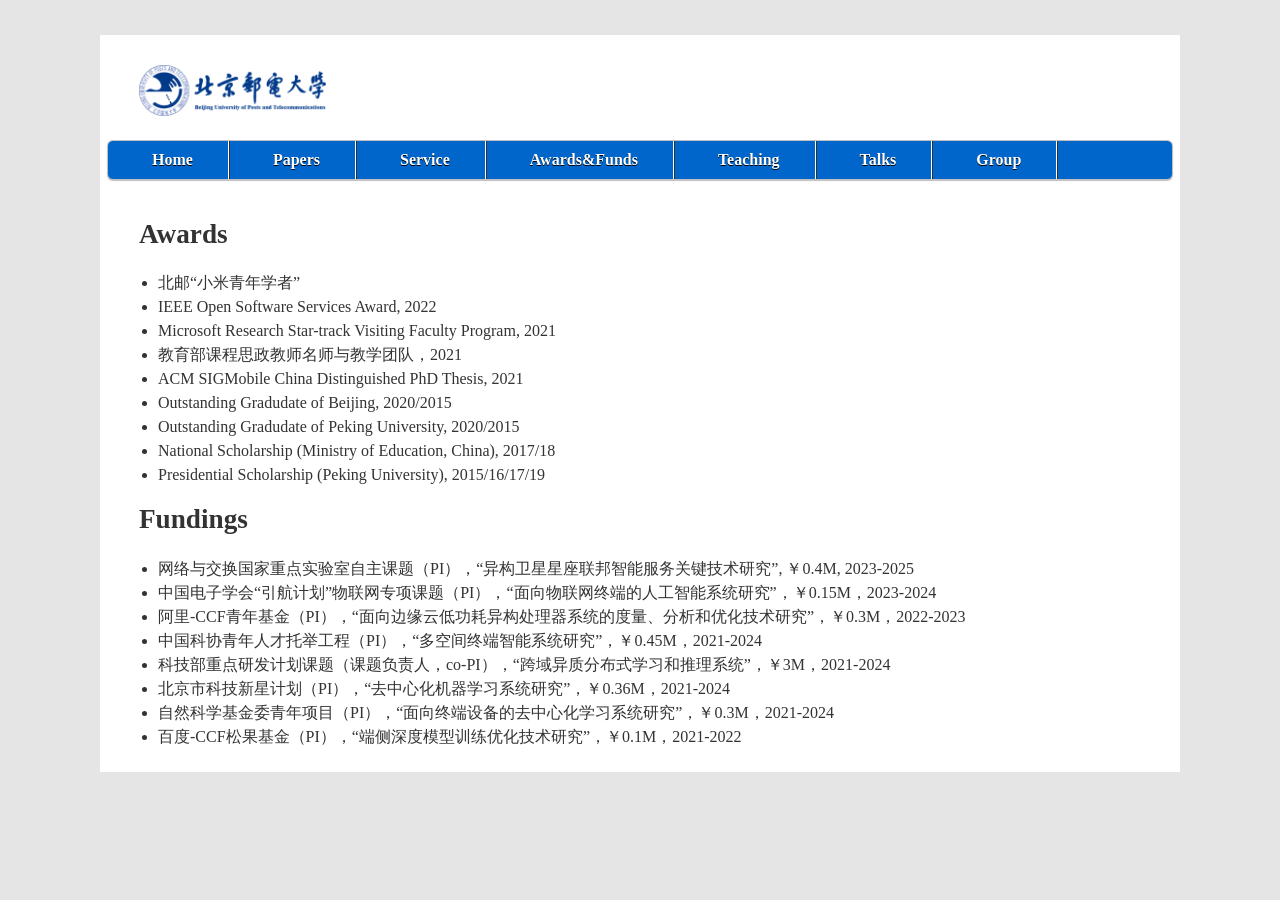
==== commit ab98ff66: "no message" ====
--- a/awards.html
+++ b/awards.html
@@ -63,7 +63,8 @@
             <h3> Awards </h3>
             <div class="contentarea">
                 <ul>
-                    <li> IEEE Satellites Best Paper Award, 2022 </li>
+                    <li> 北邮“小米青年学者” </li>
+                    <!-- <li> IEEE Satellites Best Paper Award, 2022 </li> -->
                     <li> IEEE Open Software Services Award, 2022 </li>
                     <li> Microsoft Research Star-track Visiting Faculty Program, 2021 </li>
                     <li> 教育部课程思政教师名师与教学团队，2021 </li>
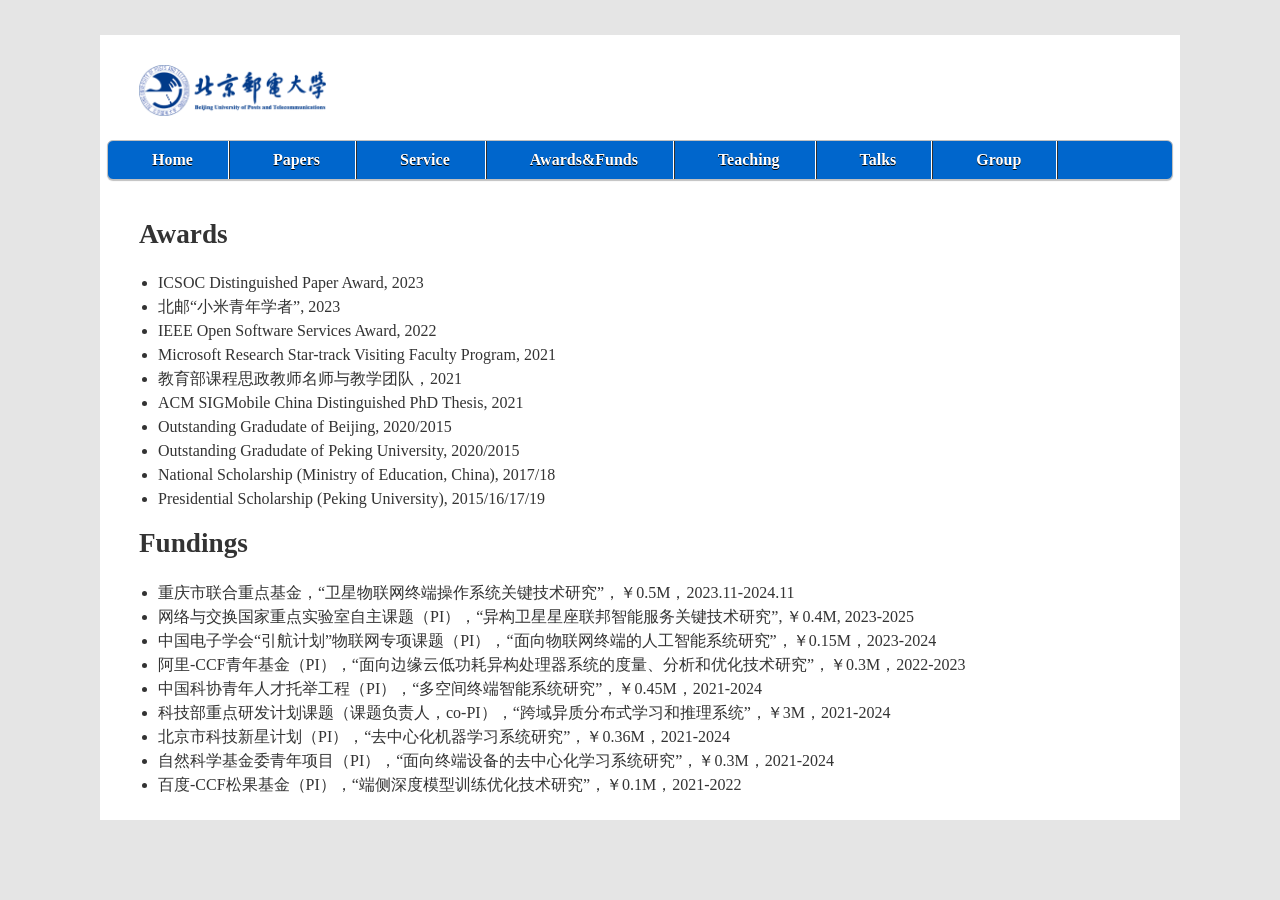
==== commit af5b0fc9: "no message" ====
--- a/awards.html
+++ b/awards.html
@@ -63,7 +63,8 @@
             <h3> Awards </h3>
             <div class="contentarea">
                 <ul>
-                    <li> 北邮“小米青年学者” </li>
+                    <li> ICSOC Distinguished Paper Award, 2023</li>
+                    <li> 北邮“小米青年学者”, 2023 </li>
                     <!-- <li> IEEE Satellites Best Paper Award, 2022 </li> -->
                     <li> IEEE Open Software Services Award, 2022 </li>
                     <li> Microsoft Research Star-track Visiting Faculty Program, 2021 </li>
@@ -80,6 +81,7 @@
             <h3> Fundings </h3>
             <div class="contentarea">
                 <ul>
+                    <li> 重庆市联合重点基金，“卫星物联网终端操作系统关键技术研究”，￥0.5M，2023.11-2024.11</li>
                     <li> 网络与交换国家重点实验室自主课题（PI），“异构卫星星座联邦智能服务关键技术研究”, ￥0.4M, 2023-2025</li>
                     <li> 中国电子学会“引航计划”物联网专项课题（PI），“面向物联网终端的人工智能系统研究”，￥0.15M，2023-2024 </li>
                     <li> 阿里-CCF青年基金（PI），“面向边缘云低功耗异构处理器系统的度量、分析和优化技术研究”，￥0.3M，2022-2023 </li>
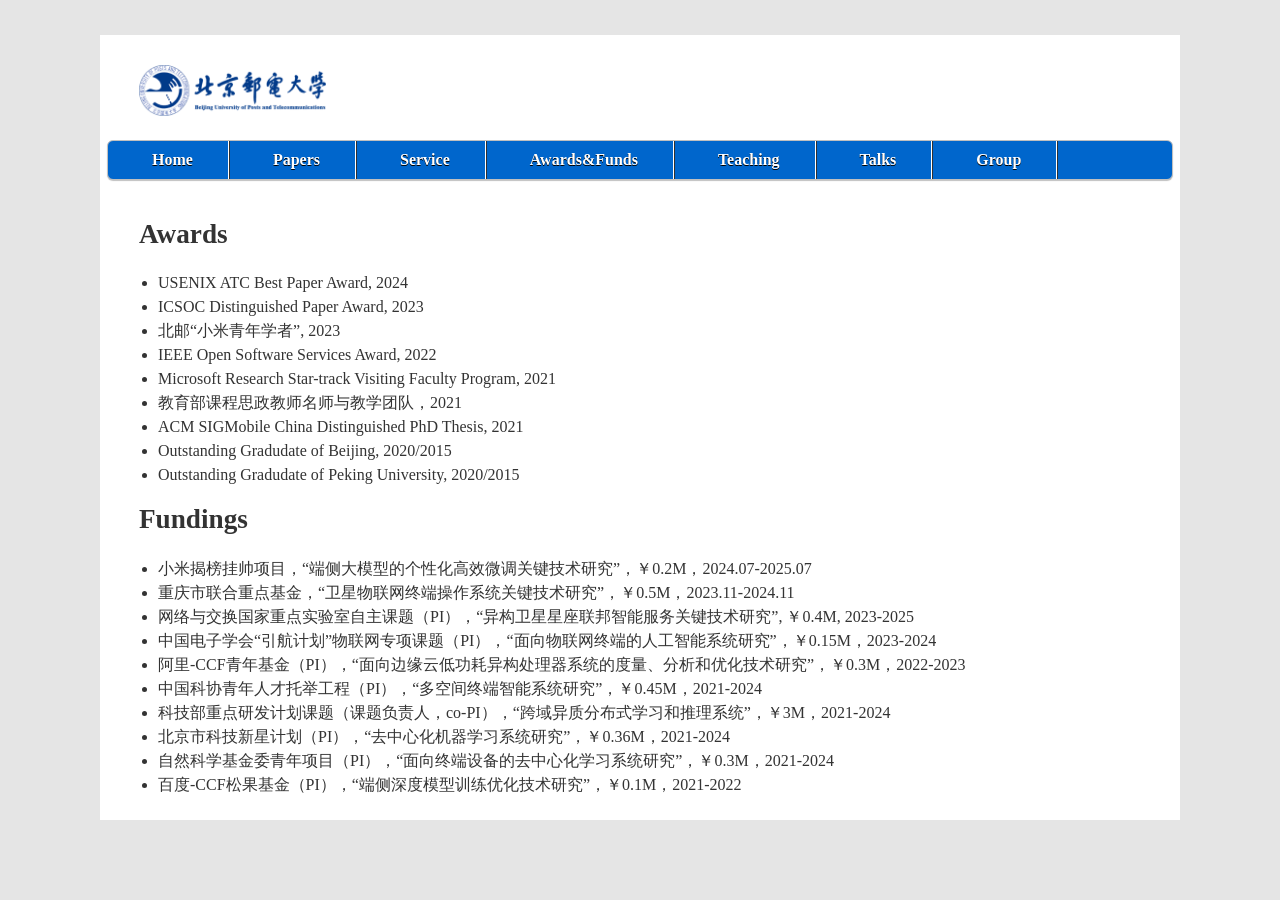
==== commit 008342c2: "up" ====
--- a/awards.html
+++ b/awards.html
@@ -63,17 +63,17 @@
             <h3> Awards </h3>
             <div class="contentarea">
                 <ul>
+                    <li> USENIX ATC Best Paper Award, 2024</li>
                     <li> ICSOC Distinguished Paper Award, 2023</li>
                     <li> 北邮“小米青年学者”, 2023 </li>
-                    <!-- <li> IEEE Satellites Best Paper Award, 2022 </li> -->
                     <li> IEEE Open Software Services Award, 2022 </li>
                     <li> Microsoft Research Star-track Visiting Faculty Program, 2021 </li>
                     <li> 教育部课程思政教师名师与教学团队，2021 </li>
                     <li> ACM SIGMobile China Distinguished PhD Thesis, 2021 </li>
                     <li> Outstanding Gradudate of Beijing, 2020/2015 </li>
                     <li> Outstanding Gradudate of Peking University, 2020/2015 </li>
-                    <li> National Scholarship (Ministry of Education, China), 2017/18 </li>
-                    <li> Presidential Scholarship (Peking University), 2015/16/17/19 </li>
+                    <!-- <li> National Scholarship (Ministry of Education, China), 2017/18 </li>
+                    <li> Presidential Scholarship (Peking University), 2015/16/17/19 </li> -->
                 </ul>
             </div>
 
@@ -81,6 +81,7 @@
             <h3> Fundings </h3>
             <div class="contentarea">
                 <ul>
+                    <li> 小米揭榜挂帅项目，“端侧⼤模型的个性化⾼效微调关键技术研究”，￥0.2M，2024.07-2025.07</li>
                     <li> 重庆市联合重点基金，“卫星物联网终端操作系统关键技术研究”，￥0.5M，2023.11-2024.11</li>
                     <li> 网络与交换国家重点实验室自主课题（PI），“异构卫星星座联邦智能服务关键技术研究”, ￥0.4M, 2023-2025</li>
                     <li> 中国电子学会“引航计划”物联网专项课题（PI），“面向物联网终端的人工智能系统研究”，￥0.15M，2023-2024 </li>
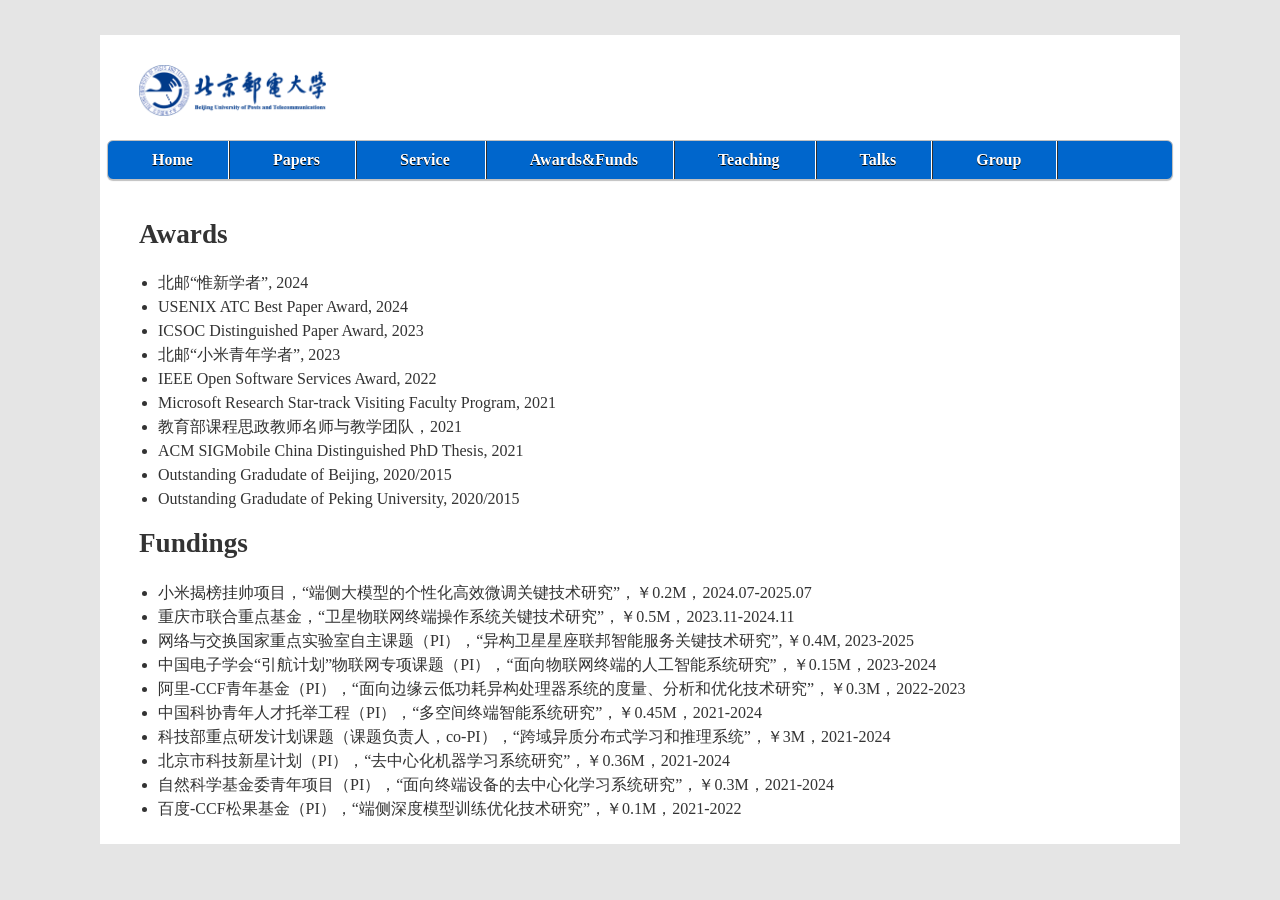
==== commit ddb16fd0: "up" ====
--- a/awards.html
+++ b/awards.html
@@ -63,6 +63,7 @@
             <h3> Awards </h3>
             <div class="contentarea">
                 <ul>
+                    <li> 北邮“惟新学者”, 2024 </li>
                     <li> USENIX ATC Best Paper Award, 2024</li>
                     <li> ICSOC Distinguished Paper Award, 2023</li>
                     <li> 北邮“小米青年学者”, 2023 </li>
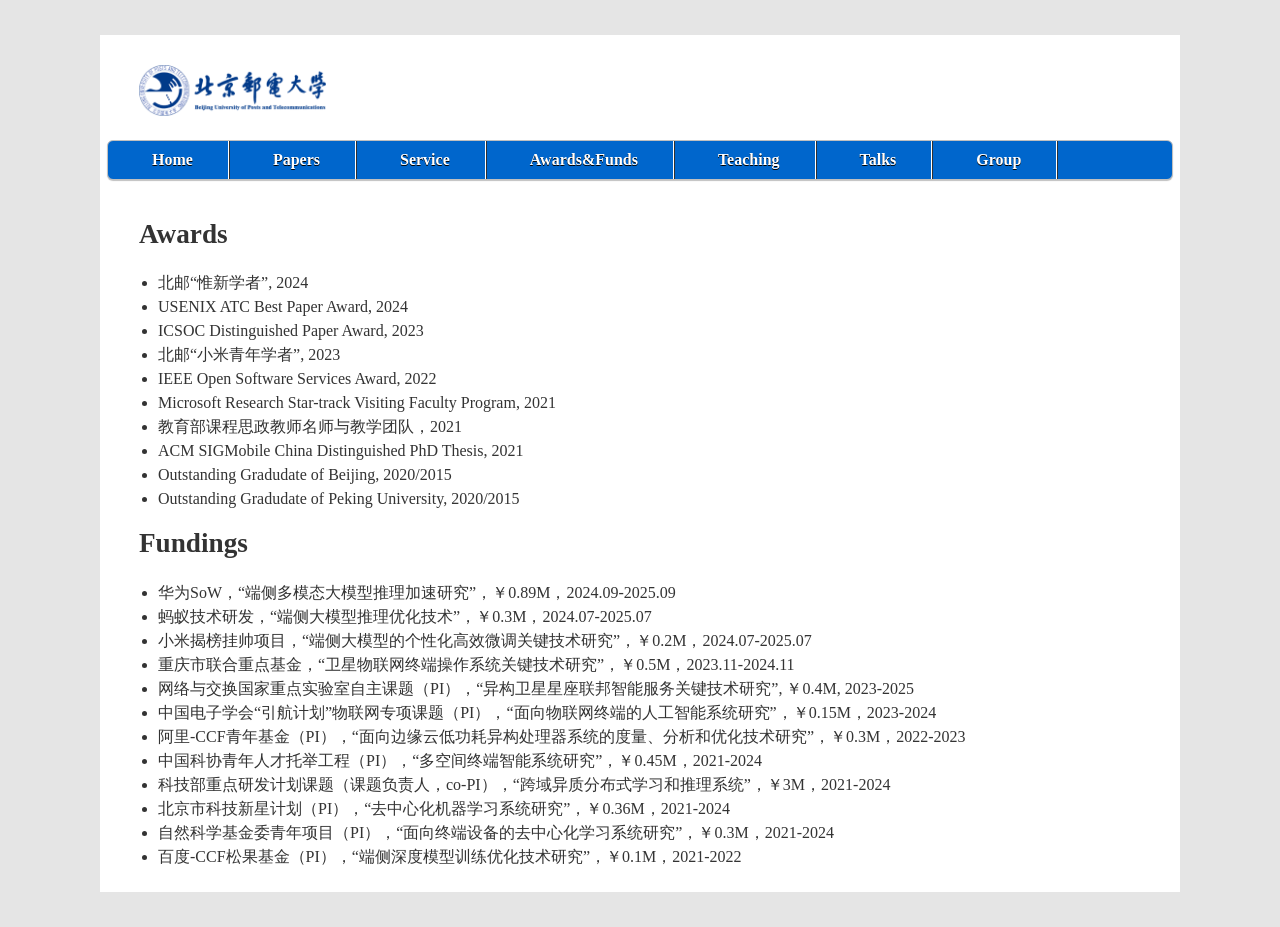
==== commit 99841e9d: "Up" ====
--- a/awards.html
+++ b/awards.html
@@ -82,6 +82,8 @@
             <h3> Fundings </h3>
             <div class="contentarea">
                 <ul>
+                    <li> 华为SoW，“端侧多模态大模型推理加速研究”，￥0.89M，2024.09-2025.09</li>
+                    <li> 蚂蚁技术研发，“端侧大模型推理优化技术”，￥0.3M，2024.07-2025.07</li>
                     <li> 小米揭榜挂帅项目，“端侧⼤模型的个性化⾼效微调关键技术研究”，￥0.2M，2024.07-2025.07</li>
                     <li> 重庆市联合重点基金，“卫星物联网终端操作系统关键技术研究”，￥0.5M，2023.11-2024.11</li>
                     <li> 网络与交换国家重点实验室自主课题（PI），“异构卫星星座联邦智能服务关键技术研究”, ￥0.4M, 2023-2025</li>
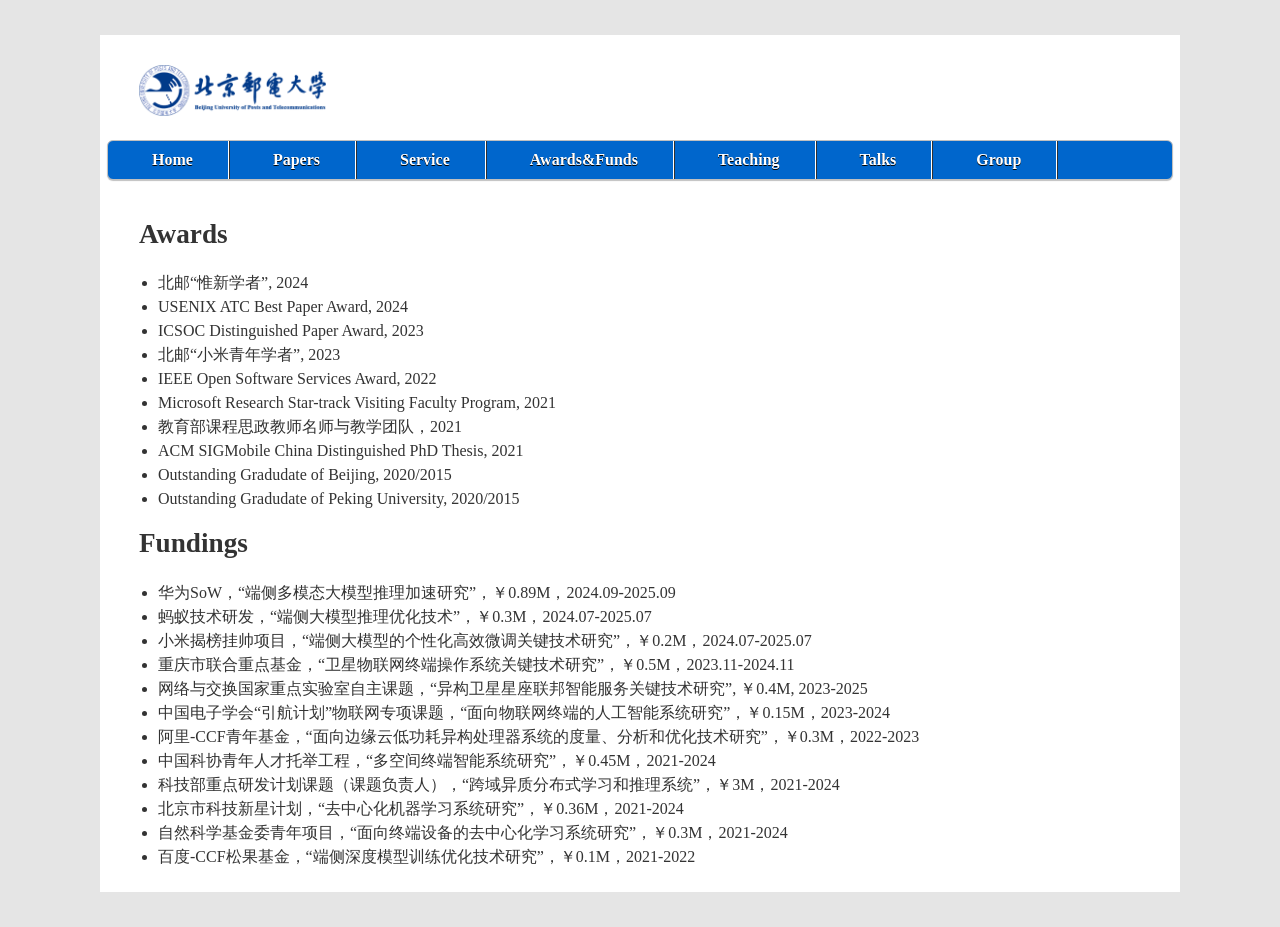
==== commit 975703dc: "up" ====
--- a/awards.html
+++ b/awards.html
@@ -86,14 +86,14 @@
                     <li> 蚂蚁技术研发，“端侧大模型推理优化技术”，￥0.3M，2024.07-2025.07</li>
                     <li> 小米揭榜挂帅项目，“端侧⼤模型的个性化⾼效微调关键技术研究”，￥0.2M，2024.07-2025.07</li>
                     <li> 重庆市联合重点基金，“卫星物联网终端操作系统关键技术研究”，￥0.5M，2023.11-2024.11</li>
-                    <li> 网络与交换国家重点实验室自主课题（PI），“异构卫星星座联邦智能服务关键技术研究”, ￥0.4M, 2023-2025</li>
-                    <li> 中国电子学会“引航计划”物联网专项课题（PI），“面向物联网终端的人工智能系统研究”，￥0.15M，2023-2024 </li>
-                    <li> 阿里-CCF青年基金（PI），“面向边缘云低功耗异构处理器系统的度量、分析和优化技术研究”，￥0.3M，2022-2023 </li>
-                    <li> 中国科协青年人才托举工程（PI），“多空间终端智能系统研究”，￥0.45M，2021-2024 </li>
-                    <li> 科技部重点研发计划课题（课题负责人，co-PI），“跨域异质分布式学习和推理系统”，￥3M，2021-2024 </li>
-                    <li> 北京市科技新星计划（PI），“去中心化机器学习系统研究”，￥0.36M，2021-2024 </li>
-                    <li> 自然科学基金委青年项目（PI），“面向终端设备的去中心化学习系统研究”，￥0.3M，2021-2024 </li>
-                    <li> 百度-CCF松果基金（PI），“端侧深度模型训练优化技术研究”，￥0.1M，2021-2022 </li>
+                    <li> 网络与交换国家重点实验室自主课题，“异构卫星星座联邦智能服务关键技术研究”, ￥0.4M, 2023-2025</li>
+                    <li> 中国电子学会“引航计划”物联网专项课题，“面向物联网终端的人工智能系统研究”，￥0.15M，2023-2024 </li>
+                    <li> 阿里-CCF青年基金，“面向边缘云低功耗异构处理器系统的度量、分析和优化技术研究”，￥0.3M，2022-2023 </li>
+                    <li> 中国科协青年人才托举工程，“多空间终端智能系统研究”，￥0.45M，2021-2024 </li>
+                    <li> 科技部重点研发计划课题（课题负责人），“跨域异质分布式学习和推理系统”，￥3M，2021-2024 </li>
+                    <li> 北京市科技新星计划，“去中心化机器学习系统研究”，￥0.36M，2021-2024 </li>
+                    <li> 自然科学基金委青年项目，“面向终端设备的去中心化学习系统研究”，￥0.3M，2021-2024 </li>
+                    <li> 百度-CCF松果基金，“端侧深度模型训练优化技术研究”，￥0.1M，2021-2022 </li>
                 </ul>
             </div>
         </div>
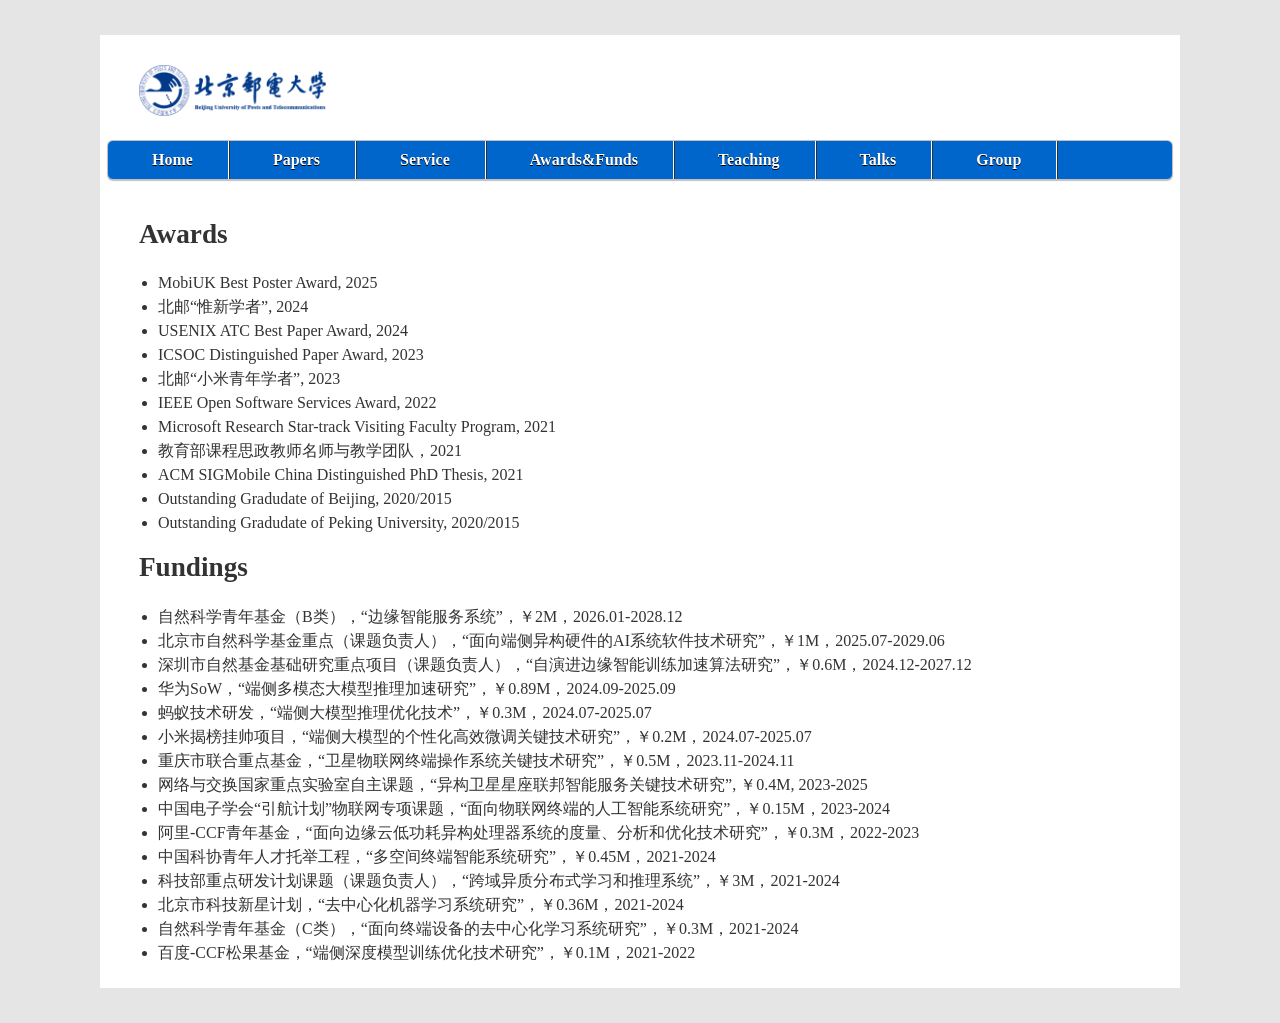
==== commit b15572e3: "up" ====
--- a/awards.html
+++ b/awards.html
@@ -63,6 +63,7 @@
             <h3> Awards </h3>
             <div class="contentarea">
                 <ul>
+                    <li> MobiUK Best Poster Award, 2025</li>
                     <li> 北邮“惟新学者”, 2024 </li>
                     <li> USENIX ATC Best Paper Award, 2024</li>
                     <li> ICSOC Distinguished Paper Award, 2023</li>
@@ -82,6 +83,9 @@
             <h3> Fundings </h3>
             <div class="contentarea">
                 <ul>
+                    <li> 自然科学青年基金（B类），“边缘智能服务系统”，￥2M，2026.01-2028.12</li>
+                    <li> 北京市自然科学基金重点（课题负责人），“面向端侧异构硬件的AI系统软件技术研究”，￥1M，2025.07-2029.06</li>
+                    <li> 深圳市自然基金基础研究重点项目（课题负责人），“自演进边缘智能训练加速算法研究”，￥0.6M，2024.12-2027.12</li>
                     <li> 华为SoW，“端侧多模态大模型推理加速研究”，￥0.89M，2024.09-2025.09</li>
                     <li> 蚂蚁技术研发，“端侧大模型推理优化技术”，￥0.3M，2024.07-2025.07</li>
                     <li> 小米揭榜挂帅项目，“端侧⼤模型的个性化⾼效微调关键技术研究”，￥0.2M，2024.07-2025.07</li>
@@ -92,7 +96,7 @@
                     <li> 中国科协青年人才托举工程，“多空间终端智能系统研究”，￥0.45M，2021-2024 </li>
                     <li> 科技部重点研发计划课题（课题负责人），“跨域异质分布式学习和推理系统”，￥3M，2021-2024 </li>
                     <li> 北京市科技新星计划，“去中心化机器学习系统研究”，￥0.36M，2021-2024 </li>
-                    <li> 自然科学基金委青年项目，“面向终端设备的去中心化学习系统研究”，￥0.3M，2021-2024 </li>
+                    <li> 自然科学青年基金（C类），“面向终端设备的去中心化学习系统研究”，￥0.3M，2021-2024 </li>
                     <li> 百度-CCF松果基金，“端侧深度模型训练优化技术研究”，￥0.1M，2021-2022 </li>
                 </ul>
             </div>
